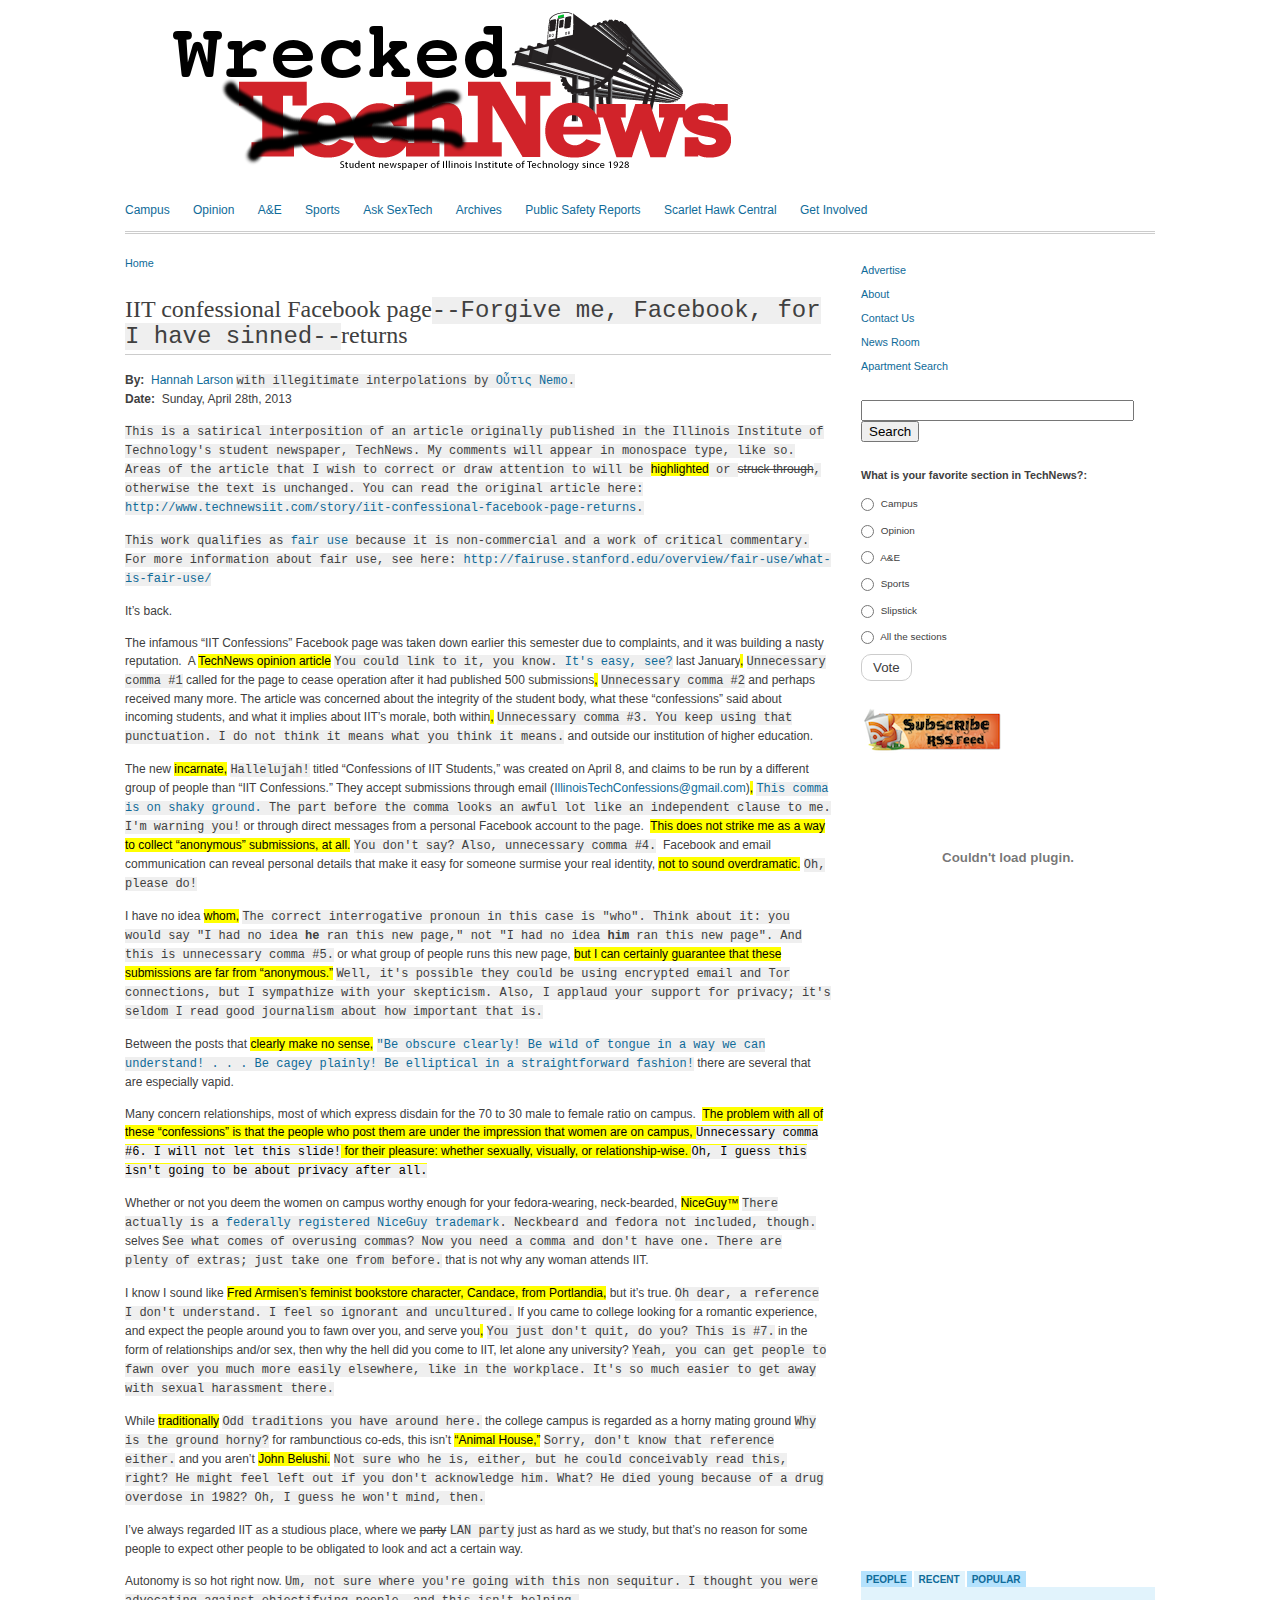
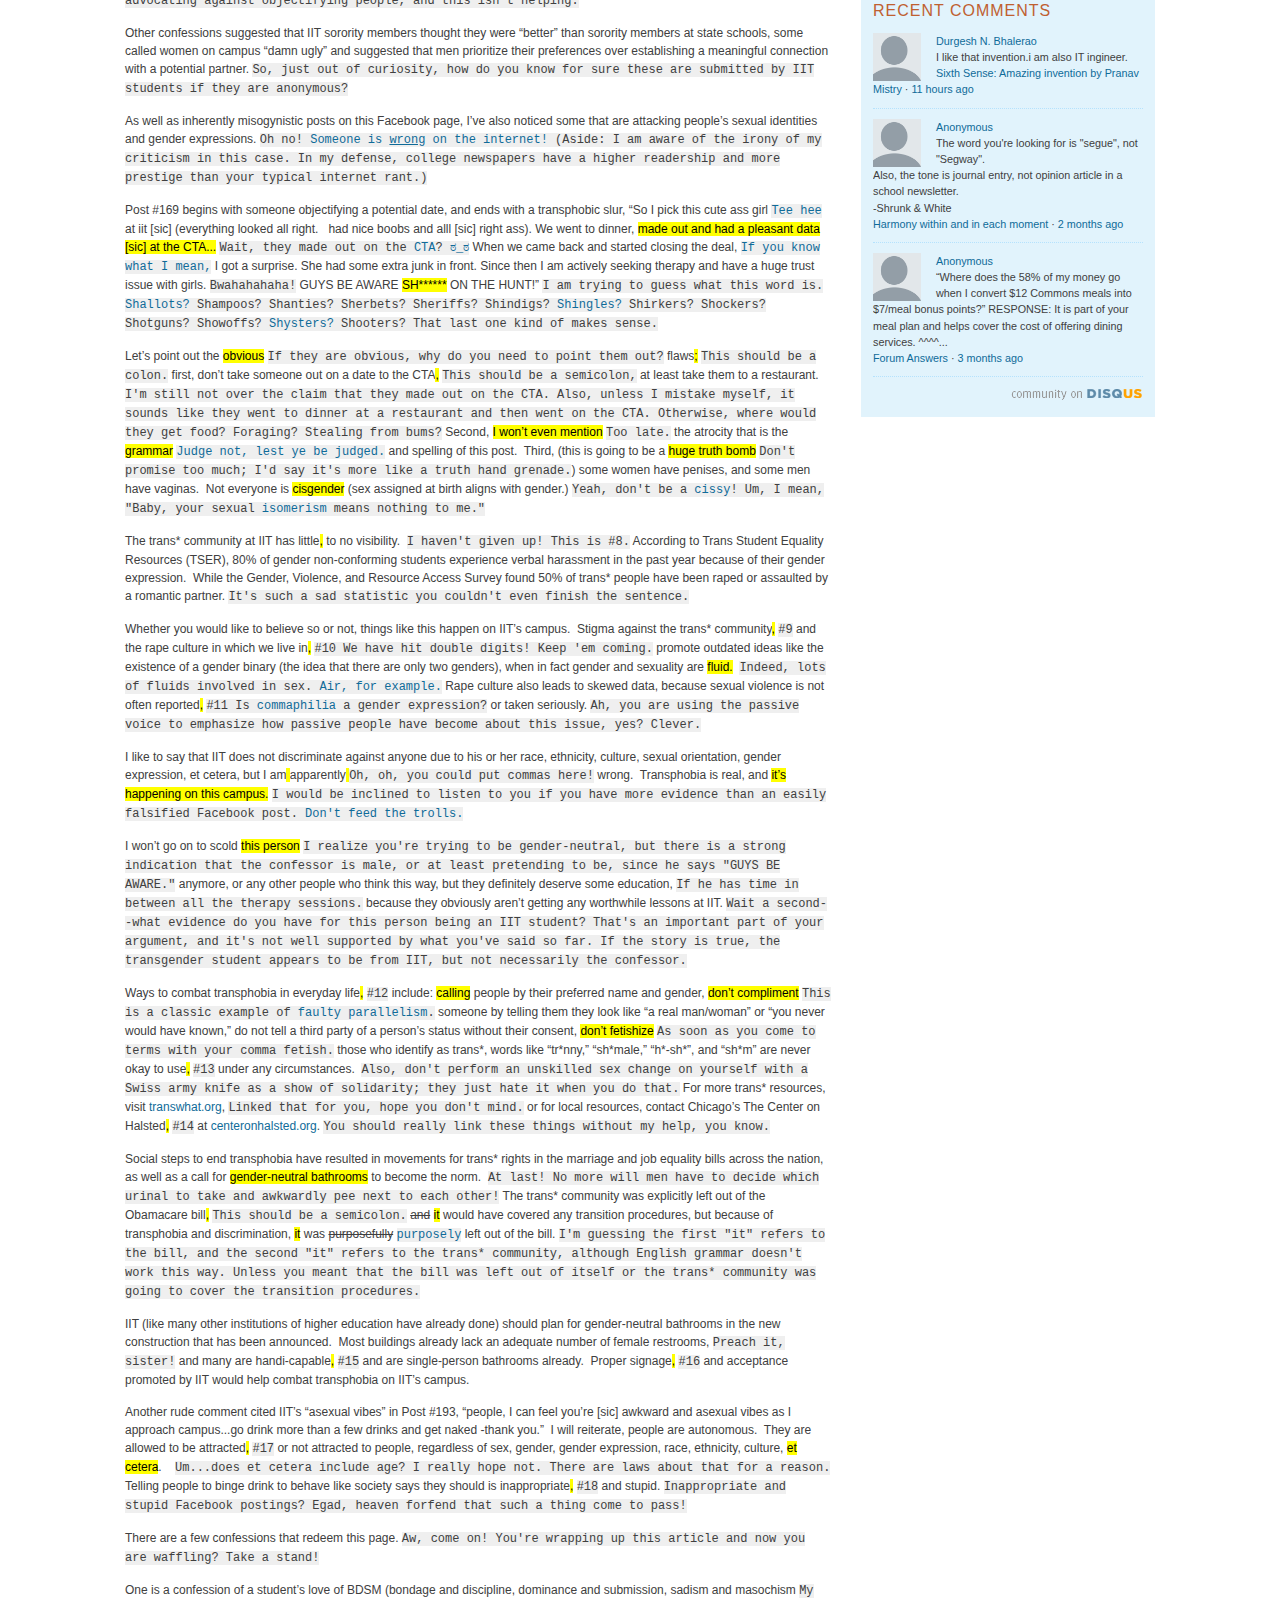
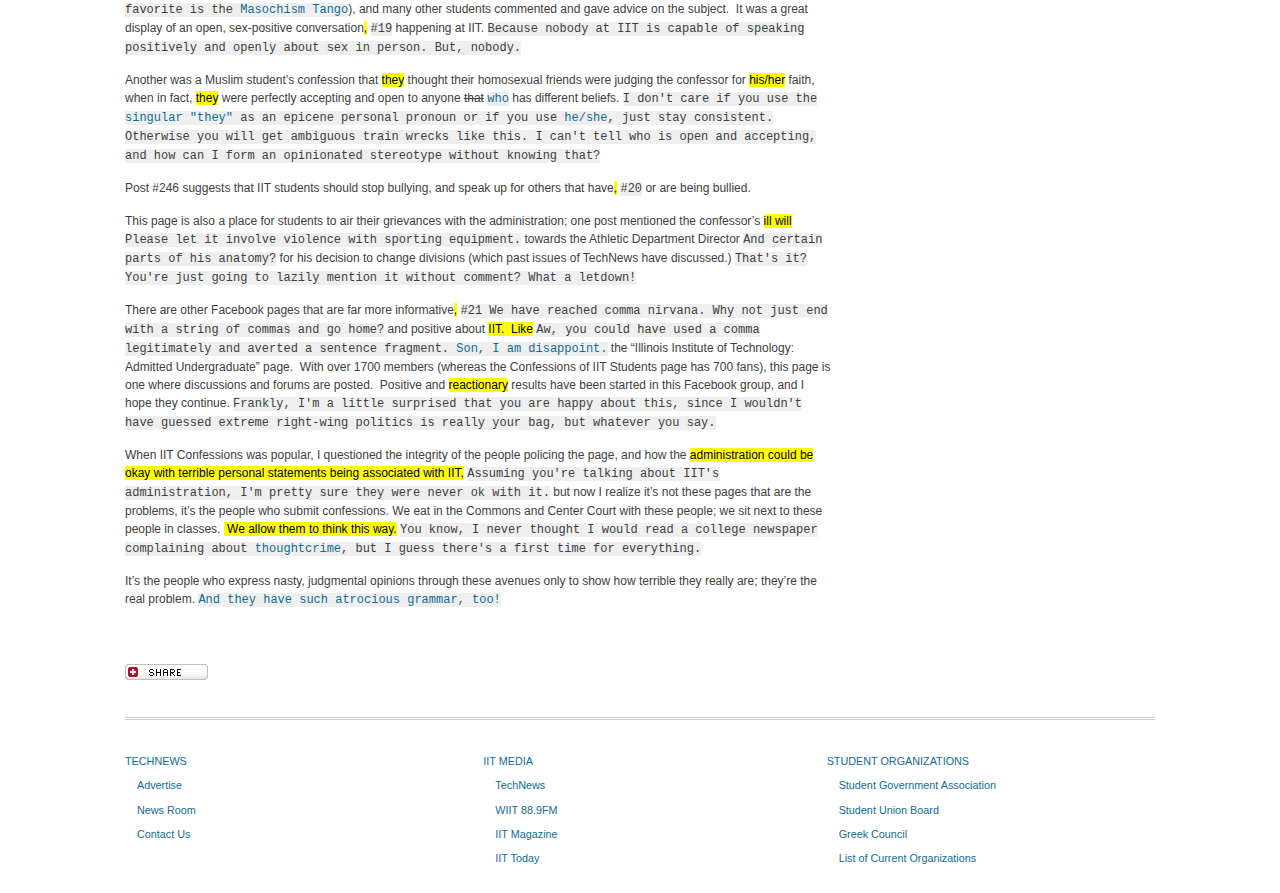
==== IIT confessional Facebook page returns | TechNews.html @ 5408584b "first commit" ====
<!DOCTYPE html PUBLIC "-//W3C//DTD XHTML 1.0 Strict//EN" "http://www.w3.org/TR/xhtml1/DTD/xhtml1-strict.dtd">
<html class="js" xmlns="http://www.w3.org/1999/xhtml" xml:lang="en" dir="ltr" lang="en"><head>
<meta http-equiv="Content-Type" content="text/html; charset=UTF-8">
  <meta http-equiv="Content-Type" content="text/html; charset=UTF-8">
<meta name="Generator" content="ProsePoint">
<link rel="shortcut icon" href="http://www.technewsiit.com/sites/default/files/tarski_favicon_1.png" type="image/x-icon">
  <title>IIT confessional Facebook page returns | TechNews</title>
  <link type="text/css" rel="stylesheet" media="all" href="IIT%20confessional%20Facebook%20page%20returns%20%7C%20TechNews_files/reset.css">
  <link type="text/css" rel="stylesheet" media="all" href="IIT%20confessional%20Facebook%20page%20returns%20%7C%20TechNews_files/css_50f32ab5a71eb4689eb0b2d99bb1cc4f.css">
<link type="text/css" rel="stylesheet" media="print" href="IIT%20confessional%20Facebook%20page%20returns%20%7C%20TechNews_files/css_283ae2c595a7098340499dfb0616743c.css">
  <style type="text/css" media="all">html { font-size: 12px; } #header, #header-menu, #main, #footer { width: 100%; min-width: 1000px; max-width: 1030px;} code{font-size:11}</style>
  <!--[if lte IE 8]>
  <link type="text/css" rel="stylesheet" href="/themes/tarski/ie8.css" media="all" />
  <![endif]-->

  <!--[if lte IE 7]>
  <link type="text/css" rel="stylesheet" href="/themes/tarski/ie7.css" media="all" />
  <![endif]-->
  </head>
<body class="not-front not-logged-in page-node node-type-story  one-sidebar none cron-check-processed">

  <div id="skip-link">
      <a href="#main-content">Skip to main content</a>
  </div>
<div id="header-wrapper"><div id="header"><a href="http://www.technewsiit.com/"><img src="IIT%20confessional%20Facebook%20page%20returns%20%7C%20TechNews_files/TechNews.png"></a></div></div>
  
      <div id="header-menu">
      <div id="block-menu-primary-links" class="block block-menu">
  <div class="inner">
  

    <div class="content">
      <ul class="menu"><li class="leaf first"><a href="http://www.technewsiit.com/news/campus" title="Campus News">Campus</a></li>
<li class="leaf"><a href="http://www.technewsiit.com/news/opinion" title="Opinion">Opinion</a></li>
<li class="leaf"><a href="http://www.technewsiit.com/news/ae" title="Arts &amp; Entertainment News">A&amp;E</a></li>
<li class="leaf"><a href="http://www.technewsiit.com/news/sports" title="Sports News">Sports</a></li>
<li class="leaf"><a href="http://www.technewsiit.com/ask-sextech" title="">Ask SexTech</a></li>
<li class="leaf"><a href="http://www.technewsiit.com/archives" title="Archives">Archives</a></li>
<li class="leaf"><a href="http://blogs.iit.edu/public_safety/" title="">Public Safety Reports</a></li>
<li class="leaf"><a href="http://shc.iit.edu/" title="">Scarlet Hawk Central</a></li>
<li class="leaf last"><a href="http://www.technewsiit.com/get-involved" title="">Get Involved</a></li>
</ul>    </div>
  </div>
</div>
    </div>
  

  <div id="main-wrapper">
    <div id="main">

      <div id="main-columns" class="clearfix">
        
<div id="content-wrapper">
  <div id="content" class="first">
    <div id="breadcrumb"><div class="breadcrumb"><a href="http://www.technewsiit.com/">Home</a></div></div>        
    <a id="main-content"></a>
    

    
        <div id="block-adsense_managed-0" class="block block-adsense_managed">
  <div class="inner">
  

    <div class="content">
      <div style="text-align:left"><div class="adsense adsense_managed">
</div></div>    </div>
  </div>
</div>
    <div id="node-3704" class="node">

  <div class="node-header">

          <h1 class="node-title">IIT confessional Facebook page<code>--Forgive me, Facebook, for I have sinned--</code>returns</h1>
        
    
  </div> <!-- /.node-header -->

  <div class="content">
        <!-- google_ad_section_start --><div class="field field-type-nodereference field-field-source">
    <div class="field-items">
            <div class="field-item odd">
                      <div class="field-label-inline-first">
              By:&nbsp;</div>
                    <a href="http://www.technewsiit.com/source/hannah-larson">Hannah Larson</a> <code>with illegitimate interpolations by <a href="http://en.wikipedia.org/wiki/Outis">Οὖτις</a> <a href="http://en.wikipedia.org/wiki/Nemo">Nemo</a>.</code></div>
        </div>
</div>
<div class="field field-type-date field-field-date">
    <div class="field-items">
            <div class="field-item odd">
                      <div class="field-label-inline-first">
              Date:&nbsp;</div>
                    <span class="date-display-single">Sunday, April 28th, 2013</span>        </div>
        </div>
</div>
<p class="p1"><span class="s1"><code>This is a satirical interposition of an article originally published in the Illinois Institute of Technology's student newspaper, TechNews. My comments will appear in monospace type, like so. Areas of the article that I wish to correct or draw attention to will be </code><mark>highlighted</mark><code> or </code><del>struck through</del><code>, otherwise the text is unchanged.  You can read the original article here: <a href="http://www.technewsiit.com/story/iit-confessional-facebook-page-returns">http://www.technewsiit.com/story/iit-confessional-facebook-page-returns</a>.</code></span></p>
<p class="p1"><span class="s1"><code>This work qualifies as <a href="http://www.copyright.gov/fls/fl102.html">fair use</a> because it is non-commercial and a work of critical commentary. For more information about fair use, see here: <a href="http://fairuse.stanford.edu/overview/fair-use/what-is-fair-use/">http://fairuse.stanford.edu/overview/fair-use/what-is-fair-use/</a></code></span></p>
<p class="p1"><span class="s1">It’s back.</span></p>
<p class="p1"><span class="s1">The infamous “IIT Confessions” Facebook 
page was taken down earlier this semester due to complaints, and it was 
building a nasty reputation.&nbsp; A <mark>TechNews opinion article</mark> <code>You could link to it, you know.  <a href="http://technewsiit.com/story/what-i-learned-iit-confessions">It's easy, see?</a></code> last 
January<mark>,</mark> <code>Unnecessary comma #1</code> called for the page to cease operation after it had published 
500 submissions<mark>,</mark> <code>Unnecessary comma #2</code> and perhaps received many more.  The article was 
concerned about the integrity of the student body, what these 
“confessions” said about incoming students, and what it implies about 
IIT’s morale, both within<mark>,</mark> <code>Unnecessary comma #3. You keep using that punctuation. I do not think it means what you think it means.</code> and outside our institution of higher 
education.</span></p>
<p class="p1"><span class="s1">The new <mark>incarnate,</mark> <code>Hallelujah!</code> titled “Confessions of
 IIT Students,” was created on April 8, and claims to be run by a 
different group of people than “IIT Confessions.” They accept 
submissions through email (<a href="mailto:IllinoisTechConfessions@gmail.com"><span class="s2">IllinoisTechConfessions@gmail.com</span></a>)<mark>,</mark> <code><a href="http://www.chompchomp.com/terms/coordinatingconjunction.htm">This comma is on shaky ground.</a> The part before the comma looks an awful lot like an independent clause to me. I'm warning you!</code>
 or through direct messages from a personal Facebook account to the 
page.&nbsp; <mark>This does not strike me as a way to collect “anonymous” 
submissions, at all.</mark> <code>You don't say? Also, unnecessary comma #4.</code>&nbsp; Facebook and email communication can reveal 
personal details that make it easy for someone surmise your real 
identity, <mark>not to sound overdramatic.</mark> <code>Oh, please do!</code></span></p>
<p class="p1"><span class="s1">I have no idea <mark>whom,</mark> <code>The correct interrogative pronoun in this case is "who". Think about it: you would say "I had no idea <b>he</b> ran this new page," not "I had no idea <b>him</b> ran this new page". And this is unnecessary comma #5.</code> or what group of 
people runs this new page, <mark>but I can certainly guarantee that these 
submissions are far from “anonymous.”</mark> <code>Well, it's possible they could be using encrypted email and Tor connections, but I sympathize with your skepticism. Also, I applaud your support for privacy; it's seldom I read good journalism about how important that is.</code></span></p>
<p class="p1"><span class="s1">Between the posts that <mark>clearly make no sense,</mark> <code><a href="http://www.npr.org/templates/story/story.php?storyId=103140512">"Be obscure clearly! Be wild of tongue in a way we can understand! . . . Be cagey plainly! Be elliptical in a straightforward fashion!</a></code> there are several that are especially vapid.</span></p>
<p class="p1"><span class="s1">Many concern relationships, most of which
 express disdain for the 70 to 30 male to female ratio on campus.&nbsp; 
<mark>The problem with all of these “confessions” is that the people who post 
them are under the impression that women are on campus<mark>,</mark> <code>Unnecessary comma #6. I will not let this slide!</code> for their 
pleasure: whether sexually, visually, or relationship-wise.<mark> <code>Oh, I guess this isn't going to be about privacy after all.</code></span></p>
<p class="p1"><span class="s1">Whether or not you deem the women on 
campus worthy enough for your fedora-wearing, neck-bearded, <mark>NiceGuy™</mark> <code>There actually is a 
<a href="http://tmsearch.uspto.gov/ImageAgent/ImageAgentProxy?getImage=85916484">federally registered NiceGuy trademark</a>. Neckbeard and fedora not included, though.</code>
selves <code>See what comes of overusing commas? Now you need a comma and don't have one. There are plenty of extras; just take one from before.</code> that is not why any woman attends IIT.</span></p>
<p class="p1"><span class="s1">I know I sound like <mark>Fred Armisen’s 
feminist bookstore character, Candace, from Portlandia,</mark> but it’s 
true.&nbsp;<code>Oh dear, a reference I don't understand. I feel so ignorant and uncultured.</code> If you came to college looking for a romantic experience, 
and expect the people around you to fawn over you, and serve you<mark>,</mark> <code>You just don't quit, do you? This is #7.</code> in the
 form of relationships and/or sex, then why the hell did you come to 
IIT, let alone any university? <code>Yeah, you can get people to fawn over you much more easily elsewhere, like in the workplace. It's so much easier to get away with sexual harassment there.</code></span></p>
<p class="p1"><span class="s1">While <mark>traditionally</mark> <code>Odd traditions you have around here.</code> the college campus is
 regarded as a </mark>horny mating ground</mark> <code>Why is the ground horny?</code> for rambunctious co-eds, this isn’t 
<mark>“Animal House,”</mark> <code>Sorry, don't know that reference either.</code> and you aren’t <mark>John Belushi.</mark> <code>Not sure who he is, either, but he could conceivably read this, right? He might feel left out if you don't acknowledge him. What? He died young because of a drug overdose in 1982? Oh, I guess he won't mind, then.</code></span></p>
<p class="p1"><span class="s1">I’ve always regarded IIT as a studious 
place, where we <del>party</del> <code>LAN party</code> just as hard as we study, but that’s no reason for
 some people to expect other people to be obligated to look and act a 
certain way.</span></p>
<p class="p1"><span class="s1">Autonomy is so hot right now. <code>Um, not sure where you're going with this non sequitur. I thought you were advocating against objectifying people, and this isn't  helping.</code></span></p>
<p class="p1"><span class="s1">Other confessions suggested that IIT 
sorority members thought they were “better” than sorority members at 
state schools, some called women on campus “damn ugly” and suggested 
that men prioritize their preferences over establishing a meaningful 
connection with a potential partner. <code>So, just out of curiosity, how do you know for sure these are submitted by IIT students if they are anonymous?</code></span></p>
<p class="p1"><span class="s1">As well as inherently misogynistic posts 
on this Facebook page, I’ve also noticed some that are attacking 
people’s sexual identities and gender expressions. <code>Oh no! <a href="http://xkcd.com/386/">Someone is <u>wrong</u> on the internet!</a> (Aside: I am aware of the irony of my criticism in this case. In my defense, college newspapers have a higher readership and more prestige than your typical internet rant.)</code></span></p>
<p class="p1"><span class="s1">Post #169 begins with someone 
objectifying a potential date, and ends with a transphobic slur, “So I 
pick this cute ass girl <code><a href="http://xkcd.com/37/">Tee hee</a></code> at iit [sic] (everything looked all right. 
&nbsp; had nice boobs and alll [sic] right ass). We went to dinner, <mark>made
 out and had a pleasant data [sic] at the CTA...</mark> <code>Wait, they made out on the <a href="http://www.transitchicago.com/">CTA</a>? <a href="http://knowyourmeme.com/memes/%E0%B2%A0_%E0%B2%A0-look-of-disapproval">ಠ_ಠ</a></code> When we came back and 
started closing the deal, <code><a href="http://knowyourmeme.com/memes/if-you-know-what-i-mean">If you know what I mean,</a></code> I got a surprise. She had some extra junk in 
front. Since then I am actively seeking therapy and have a huge trust 
issue with girls. <code>Bwahahahaha!</code> GUYS BE AWARE <mark>SH******</mark> ON THE HUNT!” <code>I am trying to guess what this word is. <a href="http://en.wikipedia.org/wiki/Shallots">Shallots?</a> Shampoos? Shanties? Sherbets? Sheriffs? Shindigs? <a href="http://en.wikipedia.org/w/index.php?title=Shingles&redirect=no">Shingles?</a> Shirkers? Shockers? Shotguns? Showoffs? <a href=http://en.wikipedia.org/w/index.php?title=Shysters&redirect=no">Shysters?</a> Shooters? That last one kind of makes sense.</code></span></p>
<p class="p1"><span class="s1">Let’s point out the <mark>obvious</mark> <code>If they are obvious, why do you need to point them out?</code> flaws<mark>;</mark> <code>This should be a colon.</code> first,
 don’t take someone out on a date to the CTA<mark>,</mark> <code>This should be a semicolon,</code> at least take them to a 
restaurant.&nbsp; <code>I'm still not over the claim that they made out on the CTA.  Also, unless I mistake myself, it sounds like they went to dinner at a restaurant and then went on the CTA. Otherwise, where would they get food? Foraging? Stealing from bums?</code> Second, <mark>I won’t even mention</mark> <code>Too late.</code> the atrocity that is the 
<mark>grammar</mark> <code><a href="http://www.biblegateway.com/passage/?search=Matthew+7%3A1-3&version=KJV">Judge not, lest ye be judged.</a></code> and spelling of this post.&nbsp; Third, (this is going to be a 
<mark>huge truth bomb</mark> <code>Don't promise too much; I'd say it's more like a truth hand grenade.</code>) some women have penises, and some men have 
vaginas.&nbsp; Not everyone is <mark>cisgender</mark> (sex assigned at birth aligns 
with gender.) <code>Yeah, don't be a <a href="http://www.thefreedictionary.com/cissy">cissy</a>! Um, I mean, "Baby, your sexual <a href="https://en.wikipedia.org/wiki/Cis%E2%80%93trans_isomerism">isomerism</a> means nothing to me."</code></span></p>
<p class="p1"><span class="s1">The trans* community at IIT has little<mark>,</mark> 
to no visibility.&nbsp; <code>I haven't given up! This is #8.</code> According to Trans Student Equality Resources 
(TSER), 80% of gender non-conforming students experience verbal 
harassment in the past year because of their gender expression.&nbsp; 
While the Gender, Violence, and Resource Access Survey found 50% of 
trans* people have been raped or assaulted by a romantic partner. <code>It's such a sad statistic you couldn't even finish the sentence.</code></span></p>
<p class="p1"><span class="s1">Whether you would like to believe so or 
not, things like this happen on IIT’s campus.&nbsp; Stigma against the 
trans* community<mark>,</mark> <code>#9</code> and the rape culture in which we live in<mark>,</mark> <code>#10 We have hit double digits! Keep 'em coming.</code> promote 
outdated ideas like the existence of a gender binary (the idea that 
there are only two genders), when in fact gender and sexuality are 
<mark>fluid.</mark>&nbsp; <code>Indeed, lots of fluids involved in sex. <a href="http://www.ask.com/question/is-air-a-fluid">Air, for example.</a></code>  Rape culture also leads to skewed data, because sexual 
violence is not often reported<mark>,</mark> <code>#11 Is <a href="http://books.google.co.in/books?id=c3ETv37GqfcC&lpg=PA69&ots=TrY6J4sLl-&dq=commaphilia%20eats%2C%20shoots%2C%20and%20leaves&pg=PA69#v=onepage&q=commaphilia&f=false">commaphilia</a> a gender expression?</code> or taken seriously. <code>Ah, you are using the passive voice to emphasize how passive people have become about this issue, yes? Clever.</code></span></p>
<p class="p1"><span class="s1">I like to say that IIT does not 
discriminate against anyone due to his or her race, ethnicity, culture, 
sexual orientation, gender expression, et cetera, but I am<mark> </mark>apparently<mark> </mark><code>Oh, oh, you could put commas here!</code>
wrong.&nbsp; Transphobia is real, and <mark>it’s happening on this campus.</mark> <code>I would be inclined to listen to you if you have more evidence than an easily falsified Facebook post. <a href="http://www.urbandictionary.com/define.php?term=feeding%20the%20trolls&defid=932451">Don't feed the trolls.</a></code></span></p>
<p class="p1"><span class="s1">I won’t go on to scold <mark>this person</mark> <code>I realize you're trying to be gender-neutral, but there is a strong indication that the confessor is male, or at least pretending to be, since he says "GUYS BE AWARE."</code>
anymore, or any other people who think this way, but they definitely 
deserve some education, <code>If he has time in between all the therapy sessions.</code> because they obviously aren’t getting any 
worthwhile lessons at IIT. <code>Wait a second--what evidence do you have for this person being an IIT student? That's an important part of your argument, and it's not well supported by what you've said so far. If the story is true, the transgender student appears to be from IIT, but not necessarily the confessor.</code></span></p>
<p class="p1"><span class="s1">Ways to combat transphobia in everyday 
life<mark>,</mark> <code>#12</code> include: <mark>calling</mark> people by their preferred name and gender, <mark>don’t 
compliment</mark> <code>This is a classic example of <a href="https://en.wikipedia.org/wiki/Parallelism_(grammar)">faulty parallelism</a>.</code> someone by telling them they look like “a real man/woman” or 
“you never would have known,” do not tell a third party of a person’s 
status without their consent, <mark>don’t fetishize</mark> <code>As soon as you come to terms with your comma fetish.</code> those who identify as 
trans*, words like “tr*nny,” “sh*male,” “h*-sh*”, and “sh*m” are never 
okay to use<mark>,</mark> <code>#13</code> under any circumstances.&nbsp; <code>Also, don't perform an unskilled sex change on yourself with a Swiss army knife as a show of solidarity; they just hate it when you do that.</code> For more trans* resources, 
visit <a href=http://transwhat.org/>transwhat.org</a>, <code>Linked that for you, hope you don't mind.</code> or for local resources, contact Chicago’s The 
Center on Halsted<mark>,</mark> <code>#14</code> at <a href="http://centeronhalsted.org/">centeronhalsted.org</a>. <code>You should really link these things without my help, you know.</code></span></p>
<p class="p1"><span class="s1">Social steps to end transphobia have 
resulted in movements for trans* rights in the marriage and job equality
 bills across the nation, as well as a call for <mark>gender-neutral bathrooms</mark>
 to become the norm.&nbsp; <code>At last! No more will men have to decide which urinal to take and awkwardly pee next to each other!</code> The trans* community was explicitly left out 
of the Obamacare bill<mark>,</mark> <code>This should be a semicolon.</code> <del>and</del> <mark>it</mark> would have covered any transition 
procedures, but because of transphobia and discrimination, <mark>it</mark> was 
<del>purposefully</del> <code><a href="http://www.quickanddirtytips.com/education/grammar/purposely-versus-purposefully?page=all">purposely</a></code> left out of the bill. <code>I'm guessing the first "it" refers to the bill, and the second "it" refers to the trans* community, although English grammar doesn't work this way. Unless you meant that the bill was left out of itself or the trans* community was going to cover the transition procedures.</code></span></p>
<p class="p1"><span class="s1">IIT (like many other institutions of 
higher education have already done) should plan for gender-neutral 
bathrooms in the new construction that has been announced.&nbsp; Most 
buildings already lack an adequate number of female restrooms, <code>Preach it, sister!</code> and many 
are handi-capable<mark>,</mark> <code>#15</code> and are single-person bathrooms already.&nbsp; Proper
 signage<mark>,</mark> <code>#16</code> and acceptance promoted by IIT would help combat transphobia 
on IIT’s campus.</span></p>
<p class="p1"><span class="s1">Another rude comment cited IIT’s “asexual
 vibes” in Post #193, “people, I can feel you’re [sic] awkward and 
asexual vibes as I approach campus...go drink more than a few drinks and
 get naked -thank you.”&nbsp; I will reiterate, people are 
autonomous.&nbsp; They are allowed to be attracted<mark>,</mark> <code>#17</code> or not attracted to 
people, regardless of sex, gender, gender expression, race, ethnicity, 
culture, <mark>et cetera</mark>.&nbsp; &nbsp; <code>Um...does et cetera include age? I really hope not. There are laws about that for a reason.</code> Telling people to binge drink to behave
 like society says they should is inappropriate<mark>,</mark> <code>#18</code> and stupid. <code>Inappropriate and stupid Facebook postings? Egad, heaven forfend that such a thing come to pass!</code></span></p>
<p class="p1"><span class="s1">There are a few confessions that redeem this page. <code>Aw, come on! You're wrapping up this article and now you are waffling? Take a stand!</code></span></p>
<p class="p1"><span class="s1">One is a confession of a student’s love 
of BDSM (bondage and discipline, dominance and submission, sadism and 
masochism <code>My favorite is the <a href="http://www.youtube.com/watch?v=TytGOeiW0aE">Masochism Tango</a></code>), and many other students commented and gave advice on the 
subject.&nbsp; It was a great display of an open, sex-positive 
conversation<mark>,</mark> <code>#19</code> happening at IIT. <code>Because nobody at IIT is capable of speaking positively and openly about sex in person. But, nobody.</code></span></p>
<p class="p1"><span class="s1">Another was a Muslim student’s confession
 that <mark>they</mark> thought their homosexual friends were judging the confessor 
for <mark>his/her</mark> faith, when in fact, <mark>they</mark> were perfectly accepting and open 
to anyone <del>that</del> <code><a href="http://english.stackexchange.com/questions/427/should-you-use-who-or-that-when-talking-about-multiple-people-doing-somethin">who</a></code> has different beliefs. <code>I don't care if you use the <a href="http://en.wikipedia.org/wiki/Singular_they">singular "they"</a> as an epicene personal pronoun or if you use <a href="http://en.wikipedia.org/wiki/Gender-specific_and_gender-neutral_pronouns#He_or_she.2C_.28s.29he.2C_etc.">he/she</a>, just stay consistent. Otherwise you will get ambiguous train wrecks like this. I can't tell who is open and accepting, and how can I form an opinionated stereotype without knowing that?</code></span></p>
<p class="p1"><span class="s1">Post #246 suggests that IIT students should stop bullying, and speak up for others that have<mark>,</mark> <code>#20</code> or are being bullied.</span></p>
<p class="p1"><span class="s1">This page is also a place for students to
 air their grievances with the administration; one post mentioned the 
confessor’s <mark>ill will</mark> <code>Please let it involve violence with sporting equipment.</code> towards the Athletic Department Director <code>And certain parts of his anatomy?</code> for his 
decision to change divisions (which past issues of TechNews have 
discussed.) <code>That's it? You're just going to lazily mention it without comment? What a letdown!</code></span></p>
<p class="p1"><span class="s1">There are other Facebook pages that are 
far more informative<mark>,</mark> <code>#21 We have reached comma nirvana. Why not just end with a string of commas and go home?</code> and positive about <mark>IIT.&nbsp; Like</mark> <code>Aw, you could have used a comma legitimately and averted a sentence fragment. <a href="http://knowyourmeme.com/memes/son-i-am-disappoint">Son, I am disappoint.</a></code> the “Illinois 
Institute of Technology: Admitted Undergraduate” page.&nbsp; With over 
1700 members (whereas the Confessions of IIT Students page has 700 
fans), this page is one where discussions and forums are posted.&nbsp; 
Positive and <mark>reactionary</mark> results have been started in this Facebook 
group, and I hope they continue. <code>Frankly, I'm a little surprised that you are happy about this, since I wouldn't have guessed extreme right-wing politics is really your bag, but whatever you say.</code></span></p>
<p class="p1"><span class="s1">When IIT Confessions was popular, I 
questioned the integrity of the people policing the page, and how the 
<mark>administration could be okay with  terrible personal statements being 
associated with IIT,</mark> <code>Assuming you're talking about IIT's administration, I'm pretty sure they were never ok with it.</code> but now I realize it’s not these pages that are the
 problems, it’s the people who submit confessions. </span>We eat in the 
Commons and Center Court with these people; we sit next to these people 
in classes. <mark>&nbsp;We allow them to think this way.</mark> <code>You know, I never thought I would read a college newspaper complaining about <a href="http://en.wikipedia.org/wiki/Thoughtcrime">thoughtcrime</a>, but I guess there's a first time for everything.</code></p>
<p class="p1"><span class="s1">It’s the people who express nasty, 
judgmental opinions through these avenues only to show how terrible they
 really are; they’re the real problem. <code><a href="http://www.chesterton.org/discover-chesterton/frequently-asked-questions/wrong-with-world/">And they have such atrocious grammar, too!</a></code></span></p>
<div><span class="s1"><br></span></div><!-- google_ad_section_end -->  </div>

  <div class="links-wrapper">
  <br>
    <ul class="links inline"><li class="addtoany first last"><span>
		<a class="da2a_button" href="http://www.addtoany.com/share_save?linkurl=http%3A%2F%2Fwww.technewsiit.com%2Fstory%2Fiit-confessional-facebook-page-returns&amp;linkname=IIT%20confessional%20Facebook%20page%20returns" id="da2a_1"><img src="IIT%20confessional%20Facebook%20page%20returns%20%7C%20TechNews_files/share.png" alt="Share this"></a>
		</span></li>
</ul>  </div>

</div>
    <div id="block-adsense_managed-5" class="block block-adsense_managed">
  <div class="inner">
  

    <div class="content">
      <div style="text-align:left"><div class="adsense adsense_managed">
</div></div>    </div>
  </div>
</div>
  </div> <!-- /#content -->
</div> <!-- /#content-wrapper -->




    <div id="sidebar-second-wrapper">
    <div id="sidebar-second" class=" last">
      <div id="block-menu-secondary-links" class="block block-menu">
  <div class="inner">
  

    <div class="content">
      <ul class="menu"><li class="leaf first"><a href="http://www.technewsiit.com/advertising" title="">Advertise</a></li>
<li class="leaf"><a href="http://www.technewsiit.com/about">About</a></li>
<li class="leaf"><a href="http://www.technewsiit.com/contact-us" title="">Contact Us</a></li>
<li class="leaf"><a href="http://www.technewsiit.com/news-room" title="">News Room</a></li>
<li class="leaf last"><a href="http://www.technewsiit.com/apartment-search" title="Apartment Search">Apartment Search</a></li>
</ul>    </div>
  </div>
</div>
<div id="block-adsense_cse-0" class="block block-adsense_cse">
  <div class="inner">
  

    <div class="content">
<form action="http://www.technewsiit.com/adsense/cse" id="cse-search-box">
  <div>
    <input name="cx" value="partner-pub-9786677170436901:3096900023" type="hidden">
    <input name="cof" value="FORID:11" type="hidden">
    <input name="ie" value="UTF-8" type="hidden">
    <input name="as_q" size="31" type="text">
    <input name="sa" value="Search" type="submit">
  </div>
</form>
  </div>
  </div>
</div>
<div id="block-poll-0" class="block block-poll">
  <div class="inner">
  

    <div class="content">
      <form action="/story/iit-confessional-facebook-page-returns" accept-charset="UTF-8" method="post" id="poll-view-voting">
<div><div class="poll">
  <div class="vote-form">
    <div class="choices">
              <div class="title">What is your favorite section in TechNews?:</div>
            <div class="form-radios"><div class="form-item" id="edit-choice-0-wrapper">
 <label class="option" for="edit-choice-0"><input id="edit-choice-0" name="choice" value="0" class="form-radio" type="radio"> Campus</label>
</div>
<div class="form-item" id="edit-choice-1-wrapper">
 <label class="option" for="edit-choice-1"><input id="edit-choice-1" name="choice" value="1" class="form-radio" type="radio"> Opinion</label>
</div>
<div class="form-item" id="edit-choice-2-wrapper">
 <label class="option" for="edit-choice-2"><input id="edit-choice-2" name="choice" value="2" class="form-radio" type="radio"> A&amp;E</label>
</div>
<div class="form-item" id="edit-choice-3-wrapper">
 <label class="option" for="edit-choice-3"><input id="edit-choice-3" name="choice" value="3" class="form-radio" type="radio"> Sports</label>
</div>
<div class="form-item" id="edit-choice-4-wrapper">
 <label class="option" for="edit-choice-4"><input id="edit-choice-4" name="choice" value="4" class="form-radio" type="radio"> Slipstick</label>
</div>
<div class="form-item" id="edit-choice-5-wrapper">
 <label class="option" for="edit-choice-5"><input id="edit-choice-5" name="choice" value="5" class="form-radio" type="radio"> All the sections</label>
</div>
</div>    </div>
    <input name="op" id="edit-vote" value="Vote" class="form-submit" type="submit">
  </div>
    <input name="form_build_id" id="form-77473757d7d0776766db8325d9663584" value="form-77473757d7d0776766db8325d9663584" type="hidden">
<input name="form_id" id="edit-poll-view-voting" value="poll_view_voting" type="hidden">
</div>

</div></form>
    </div>
  </div>
</div>
<div id="block-block-3" class="block block-block">
  <div class="inner">
  

    <div class="content">
      <p align="left"><a href="http://www.technewsiit.com/feed/rss"><img src="IIT%20confessional%20Facebook%20page%20returns%20%7C%20TechNews_files/rss.png" alt=""></a></p>    </div>
  </div>
</div>
<div id="block-block-6" class="block block-block">
  <div class="inner">
  

    <div class="content">
      <object style="width:200px;height:240px"><param name="movie" value="http://static.issuu.com/webembed/viewers/style1/v1/IssuuViewer.swf?mode=embed;viewMode=presentation&amp;&amp;folderId=064c6521-dd25-445b-a06a-8277255582a3&amp;layout=http%3A%2F%2Fskin.issuu.com%2Fv%2Flight%2Flayout.xml"><param name="allowFullScreen" value="true"><embed src="IIT%20confessional%20Facebook%20page%20returns%20%7C%20TechNews_files/IssuuViewer.swf" type="application/x-shockwave-flash" allowfullscreen="true" style="width:100%;height:100%" flashvars="mode=embed&amp;viewMode=presentation&amp;folderId=064c6521-dd25-445b-a06a-8277255582a3&amp;layout=http%3A%2F%2Fskin.issuu.com%2Fv%2Flight%2Flayout.xml"></object>    </div>
  </div>
</div>
<div id="block-block-1" class="block block-block">
  <div class="inner">
  

    <div class="content">
      <iframe class="gxykptzbgtxvvryuebgd" src="IIT%20confessional%20Facebook%20page%20returns%20%7C%20TechNews_files/likebox.html" style="border:none; overflow:hidden; width:200px; height:580px;" allowtransparency="true" frameborder="0" scrolling="yes"></iframe>    </div>
  </div>
</div>
<div id="block-disqus-disqus_combination_widget" class="block block-disqus">
  <div class="inner">
  

    <div class="content">
       <style type="text/css" media="screen">	 #dsq-combo-widget ul,	 #dsq-combo-widget li,	 #dsq-combo-widget ol,	 #dsq-combo-widget div,	 #dsq-combo-widget p,	 #dsq-combo-widget a,	 #dsq-combo-widget cite,	 #dsq-combo-widget img {	 border: 0;	 padding: 0;	 margin: 0;	 float: none;	 text-indent: 0;	 background: none;	 }	 #dsq-combo-widget ul,	 #dsq-combo-widget li,	 #dsq-combo-widget ol {	 list-style-type: none;	 list-style-image: none;	 background: none;	 display: block;	 }	 #dsq-combo-widget #dsq-combo-content ul,	 #dsq-combo-widget #dsq-combo-content li,	 #dsq-combo-widget #dsq-combo-content ol,	 #dsq-combo-widget #dsq-combo-content div,	 #dsq-combo-widget #dsq-combo-content p,	 #dsq-combo-widget #dsq-combo-content a,	 #dsq-combo-widget #dsq-combo-content cite,	 #dsq-combo-widget #dsq-combo-content img {	 border: 0;	 padding: 0;	 margin: 0;	 float: none;	 text-indent: 0;	 background: none;	 }	 #dsq-combo-widget #dsq-combo-content ul,	 #dsq-combo-widget #dsq-combo-content li,	 #dsq-combo-widget #dsq-combo-content ol {	 list-style-type: none;	 list-style-image: none;	 background: none;	 display: block;	 }	 .dsq-clearfix:after {	 content:".";	 display: block;	 height: 0;	 clear: both;	 visibility: hidden;	 }	 /* end reset */	 #dsq-combo-widget { ;	 text-align: left;	 }	 #dsq-combo-widget #dsq-combo-tabs {	 float: left;	 }	 #dsq-combo-widget #dsq-combo-content {	 position: static;	 }	 #dsq-combo-widget #dsq-combo-content h3 {	 float: none;	 text-indent: 0;	 background: none;	 padding: 0;	 border: 0;	 margin: 0 0 10px 0;	 font-size: 16px;	 }	 #dsq-combo-widget #dsq-combo-tabs li {	 display: inline;	 float: left;	 margin-right: 2px;	 padding: 0px 5px;	 text-transform: uppercase;	 }	 #dsq-combo-widget #dsq-combo-tabs li a {	 text-decoration: none;	 font-weight: bold;	 font-size: 10px;	 }	 #dsq-combo-widget #dsq-combo-content .dsq-combo-box {	 margin: 0 0 20px;	 padding: 12px;	 clear: both;	 }	 #dsq-combo-widget #dsq-combo-content .dsq-combo-box li {	 padding-bottom: 10px;	 margin-bottom: 10px;	 overflow: hidden;	 word-wrap: break-word;	 }	 #dsq-combo-widget #dsq-combo-content .dsq-combo-avatar {	 float: left;	 height: 48px;	 width: 48px;	 margin-right: 15px;	 }	 #dsq-combo-widget #dsq-combo-content .dsq-combo-box cite {	 font-weight: bold;	 font-size: 14px;	 }	 span.dsq-widget-clout {	 background-color:#FF7300;	 color:#FFFFFF;	 padding:0pt 2px;	 }	 #dsq-combo-logo { text-align: right; }	 /* Blue */	 #dsq-combo-widget.blue #dsq-combo-tabs li.dsq-active { background: #E1F3FC; }	 #dsq-combo-widget.blue #dsq-combo-content .dsq-combo-box { background: #E1F3FC; }	 #dsq-combo-widget.blue #dsq-combo-tabs li { background: #B5E2FD; }	 #dsq-combo-widget.blue #dsq-combo-content .dsq-combo-box li { border-bottom: 1px dotted #B5E2FD; }	 /* Grey */	 #dsq-combo-widget.grey #dsq-combo-tabs li.dsq-active { background: #f0f0f0; }	 #dsq-combo-widget.grey #dsq-combo-content .dsq-combo-box { background: #f0f0f0; }	 #dsq-combo-widget.grey #dsq-combo-tabs li { background: #ccc; }	 #dsq-combo-widget.grey #dsq-combo-content .dsq-combo-box li { border-bottom: 1px dotted #ccc; }	 /* Green */	 #dsq-combo-widget.green #dsq-combo-tabs li.dsq-active { background: #f4ffea; }	 #dsq-combo-widget.green #dsq-combo-content .dsq-combo-box { background: #f4ffea; }	 #dsq-combo-widget.green #dsq-combo-tabs li { background: #d7edce; }	 #dsq-combo-widget.green #dsq-combo-content .dsq-combo-box li { border-bottom: 1px dotted #d7edce; }	 /* Red */	 #dsq-combo-widget.red #dsq-combo-tabs li.dsq-active { background: #fad8d8; }	 #dsq-combo-widget.red #dsq-combo-content .dsq-combo-box { background: #fad8d8; }	 #dsq-combo-widget.red #dsq-combo-tabs li { background: #fdb5b5; }	 #dsq-combo-widget.red #dsq-combo-content .dsq-combo-box li { border-bottom: 1px dotted #fdb5b5; }	 /* Orange */	 #dsq-combo-widget.orange #dsq-combo-tabs li.dsq-active { background: #fae6d8; }	 #dsq-combo-widget.orange #dsq-combo-content .dsq-combo-box { background: #fae6d8; }	 #dsq-combo-widget.orange #dsq-combo-tabs li { background: #fddfb5; }	 #dsq-combo-widget.orange #dsq-combo-content .dsq-combo-box li { border-bottom: 1px dotted #fddfb5; }	 </style>	 <div id="dsq-combo-widget" class="blue">	 <ul id="dsq-combo-tabs">	 <li id="dsq-combo-tab-people"><a href="#" onclick="dsqComboTab('people'); return false">People</a></li>	 <li id="dsq-combo-tab-recent" class="dsq-active"><a href="#" onclick="dsqComboTab('recent'); return false">Recent</a></li>	 <li id="dsq-combo-tab-popular"><a href="#" onclick="dsqComboTab('popular'); return false">Popular</a></li>	 </ul>	 <div id="dsq-combo-content">	 <div id="dsq-combo-people" class="dsq-combo-box" style="display:none">	 <h3>Top Commenters</h3>	 <ul>	 <li class="dsq-clearfix">	 <a href="http://disqus.com/facebook-501034753/">	 <img class="dsq-combo-avatar" src="IIT%20confessional%20Facebook%20page%20returns%20%7C%20TechNews_files/avatar92.jpg">	 </a>	 <cite><a href="http://disqus.com/facebook-501034753/">Piyush Sinha</a></cite>	 <div><span class="dsq-widget-clout" title="Clout: Reputation on Disqus"></span>&nbsp;·&nbsp;3 posts</div>	 </li>	 <li class="dsq-clearfix">	 <a href="http://disqus.com/seoexpert97/">	 <img class="dsq-combo-avatar" src="IIT%20confessional%20Facebook%20page%20returns%20%7C%20TechNews_files/noavatar92.png">	 </a>	 <cite><a href="http://disqus.com/seoexpert97/">seoexpert97</a></cite>	 <div><span class="dsq-widget-clout" title="Clout: Reputation on Disqus"></span>&nbsp;·&nbsp;1 post</div>	 </li>	 <li class="dsq-clearfix">	 <a href="http://disqus.com/facebook-665765384/">	 <img class="dsq-combo-avatar" src="IIT%20confessional%20Facebook%20page%20returns%20%7C%20TechNews_files/avatar92_002.jpg">	 </a>	 <cite><a href="http://disqus.com/facebook-665765384/">Iit Today</a></cite>	 <div><span class="dsq-widget-clout" title="Clout: Reputation on Disqus"></span>&nbsp;·&nbsp;1 post</div>	 </li>	 </ul>	 <div id="dsq-combo-logo"><a href="http://disqus.com/"><img src="IIT%20confessional%20Facebook%20page%20returns%20%7C%20TechNews_files/widget-logo.png"></a></div>	 </div>	 <div id="dsq-combo-recent" class="dsq-combo-box">	 <h3>Recent Comments</h3>	 <ul>	 <li class="dsq-clearfix">	 <a href="http://disqus.com/guest/aa2ae6716adf58f82a21d9fef2420a6d/"><img class="dsq-combo-avatar" src="IIT%20confessional%20Facebook%20page%20returns%20%7C%20TechNews_files/noavatar92.png"></a>	 <a class="dsq-widget-user dsq-unregistered-user" href="http://disqus.com/guest/aa2ae6716adf58f82a21d9fef2420a6d/">Durgesh N. Bhalerao</a>	 <span class="dsq-widget-comment"><p>I like that invention.i am also IT ingineer.</p></span>	 <p class="dsq-widget-meta"><a href="http://www.technewsiit.com/node/450">Sixth Sense: Amazing invention by Pranav Mistry</a>&nbsp;·&nbsp;<a href="http://www.technewsiit.com/node/450#comment-962511655">11 hours ago</a></p>	 </li>	 <li class="dsq-clearfix">	 <a href="http://disqus.com/guest/23bb691051f80c80770236e02715ebf0/"><img class="dsq-combo-avatar" src="IIT%20confessional%20Facebook%20page%20returns%20%7C%20TechNews_files/avatar.png"></a>	 <a class="dsq-widget-user dsq-unregistered-user" href="http://disqus.com/guest/23bb691051f80c80770236e02715ebf0/">Anonymous</a>	 <span class="dsq-widget-comment"><p>The word you're looking for is "segue", not "Segway".</p>	 <p>Also, the tone is journal entry, not opinion article in a school newsletter.</p>	 <p>-Shrunk &amp; White</p></span>	 <p class="dsq-widget-meta"><a href="http://technewsiit.com/node/3658">Harmony within and in each moment</a>&nbsp;·&nbsp;<a href="http://technewsiit.com/node/3658#comment-873885430">2 months ago</a></p>	 </li>	 <li class="dsq-clearfix">	 <a href="http://disqus.com/guest/4c9446337a1d3c471cb3609b84446c9c/"><img class="dsq-combo-avatar" src="IIT%20confessional%20Facebook%20page%20returns%20%7C%20TechNews_files/noavatar92.png"></a>	 <a class="dsq-widget-user dsq-unregistered-user" href="http://disqus.com/guest/4c9446337a1d3c471cb3609b84446c9c/">Anonymous</a>	 <span class="dsq-widget-comment"><p>“Where
 does the 58% of my money go when I convert $12 Commons meals into 
$7/meal bonus points?” RESPONSE: It is part of your meal plan and helps 
cover the cost of offering dining services. ^^^^...</p></span>	 <p class="dsq-widget-meta"><a href="http://technewsiit.com/node/3502">Forum Answers</a>&nbsp;·&nbsp;<a href="http://technewsiit.com/node/3502#comment-856011559">3 months ago</a></p>	 </li>	 </ul>	 <div id="dsq-combo-logo"><a href="http://disqus.com/"><img src="IIT%20confessional%20Facebook%20page%20returns%20%7C%20TechNews_files/widget-logo.png"></a></div>	 </div>	 <div id="dsq-combo-popular" class="dsq-combo-box" style="display:none">	 <h3>Most Discussed</h3>	 <ul>	 </ul>	 <div id="dsq-combo-logo"><a href="http://disqus.com/"><img src="IIT%20confessional%20Facebook%20page%20returns%20%7C%20TechNews_files/widget-logo.png"></a></div>	 </div>	 </div>	 </div>    </div>
  </div>
</div>
    </div> <!-- /#sidebar-second -->
  </div> <!-- /#sidebar-second-wrapper -->

      </div> <!-- /#main-columns -->

    </div> <!-- /#main -->
  </div> <!-- /#main-wrapper -->

<div id="footer-wrapper">
  <div id="footer">

          <h2 class="element-invisible">Footer</h2>
      <div id="footer-columns" class="columns-3">
        
                  <div id="footer-column-second" class="column  first">
            <div class="region">
              <div id="block-menu-menu-technews" class="block block-menu">
  <div class="inner">
  

    <div class="content">
      <ul class="menu"><li class="expanded first last"><a href="http://www.technewsiit.com/" title="">TECHNEWS</a><ul class="menu"><li class="leaf first"><a href="http://www.technewsiit.com/advertising" title="">Advertise</a></li>
<li class="leaf"><a href="http://www.technewsiit.com/news-room" title="">News Room</a></li>
<li class="leaf last"><a href="http://www.technewsiit.com/contact-us" title="">Contact Us</a></li>
</ul></li>
</ul>    </div>
  </div>
</div>
            </div>
          </div> <!-- /#footer-column-second -->
        
                  <div id="footer-column-third" class="column ">
            <div class="region">
              <div id="block-menu-menu-iit-media" class="block block-menu">
  <div class="inner">
  

    <div class="content">
      <ul class="menu"><li class="expanded first last"><a href="http://www.technewsiit.com/" title="">IIT MEDIA</a><ul class="menu"><li class="leaf first"><a href="http://technews.iit.edu/" title="">TechNews</a></li>
<li class="leaf"><a href="http://radio.iit.edu/" title="">WIIT 88.9FM</a></li>
<li class="leaf"><a href="http://www.iit.edu/magazine/index.shtml" title="">IIT Magazine</a></li>
<li class="leaf last"><a href="http://www.iit.edu/publications/iittoday/index.php" title="">IIT Today</a></li>
</ul></li>
</ul>    </div>
  </div>
</div>
            </div>
          </div> <!-- /#footer-column-third -->
        
                  <div id="footer-column-fourth" class="column last ">
            <div class="region">
              <div id="block-menu-menu-studentorganizations" class="block block-menu">
  <div class="inner">
  

    <div class="content">
      <ul class="menu"><li class="expanded first last"><a href="http://www.technewsiit.com/" title="">STUDENT ORGANIZATIONS</a><ul class="menu"><li class="leaf first"><a href="http://sga.iit.edu/" title="">Student Government Association</a></li>
<li class="leaf"><a href="http://ub.iit.edu/" title="">Student Union Board</a></li>
<li class="leaf"><a href="http://www.iitgreek.com/" title="">Greek Council</a></li>
<li class="leaf last"><a href="http://www.iit.edu/student_life/organizations/current_organizations.shtml" title="">List of Current Organizations</a></li>
</ul></li>
</ul>    </div>
  </div>
</div>
            </div>
          </div> <!-- /#footer-column-fourth -->
              </div><!-- /#footer-columns -->
    
    <div id="closure">

      <div id="info" align="center">
        <span id="copyright">© TechNews. All Rights Reserved.</span>
        <p></p>
        <a onclick="MyWindow=window.open('http://www.startlogic.com/green-certified/technewsiit.com','greenCertified','toolbar=no,location=no,directories=no,status=no,menubar=no,scrollbars=yes,resizable=yes,width=550,height=700,left=50,top=50'); return false;"><img src="IIT%20confessional%20Facebook%20page%20returns%20%7C%20TechNews_files/hosting-badge-2.png" border="0"></a>
        <a onclick="MyWindow=window.open('http://www.startlogic.com/green-certified/technewsiit.com','greenCertified','toolbar=no,location=no,directories=no,status=no,menubar=no,scrollbars=yes,resizable=yes,width=550,height=700,left=50,top=50'); return false;"><img src="IIT%20confessional%20Facebook%20page%20returns%20%7C%20TechNews_files/hosting-badge-3.png" border="0"></a>
      </div>
      
    </div> <!-- /#closure -->

    </div> <!-- /#footer -->
  </div> <!-- /#footer-wrapper -->
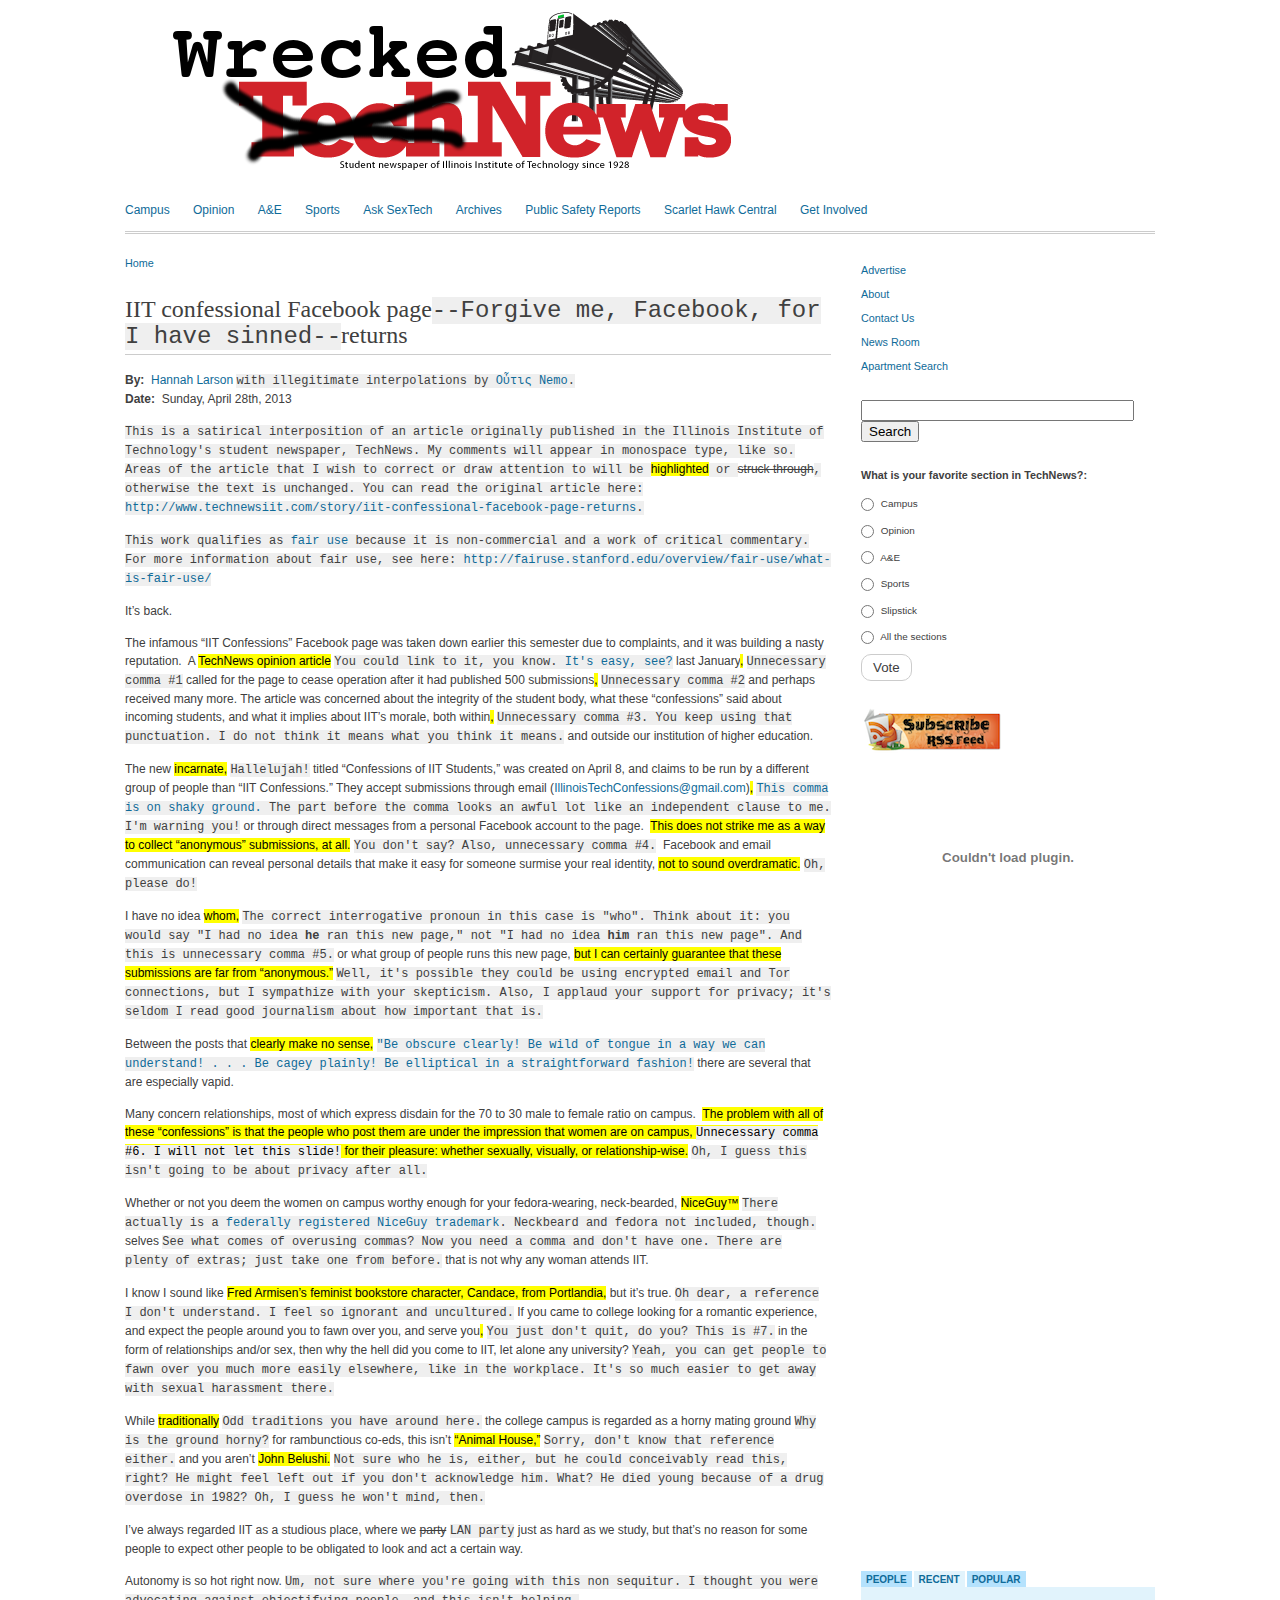
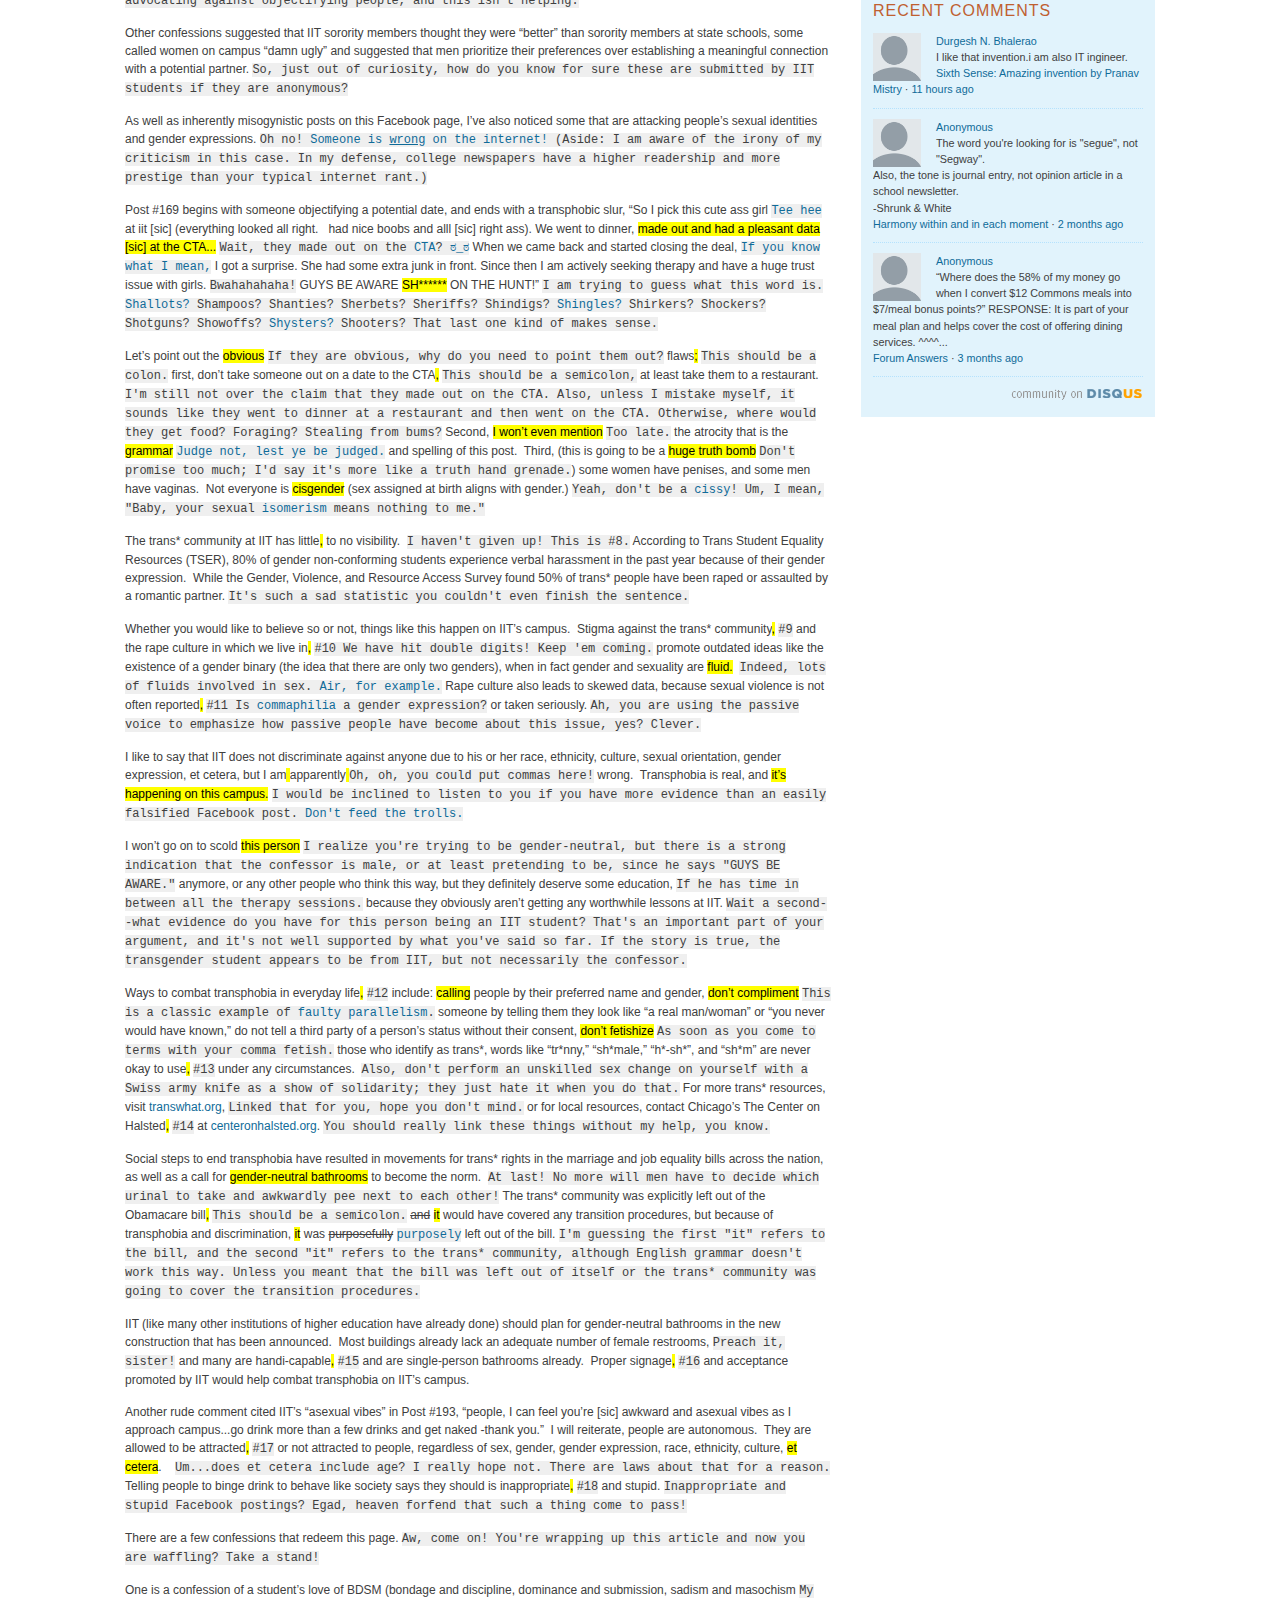
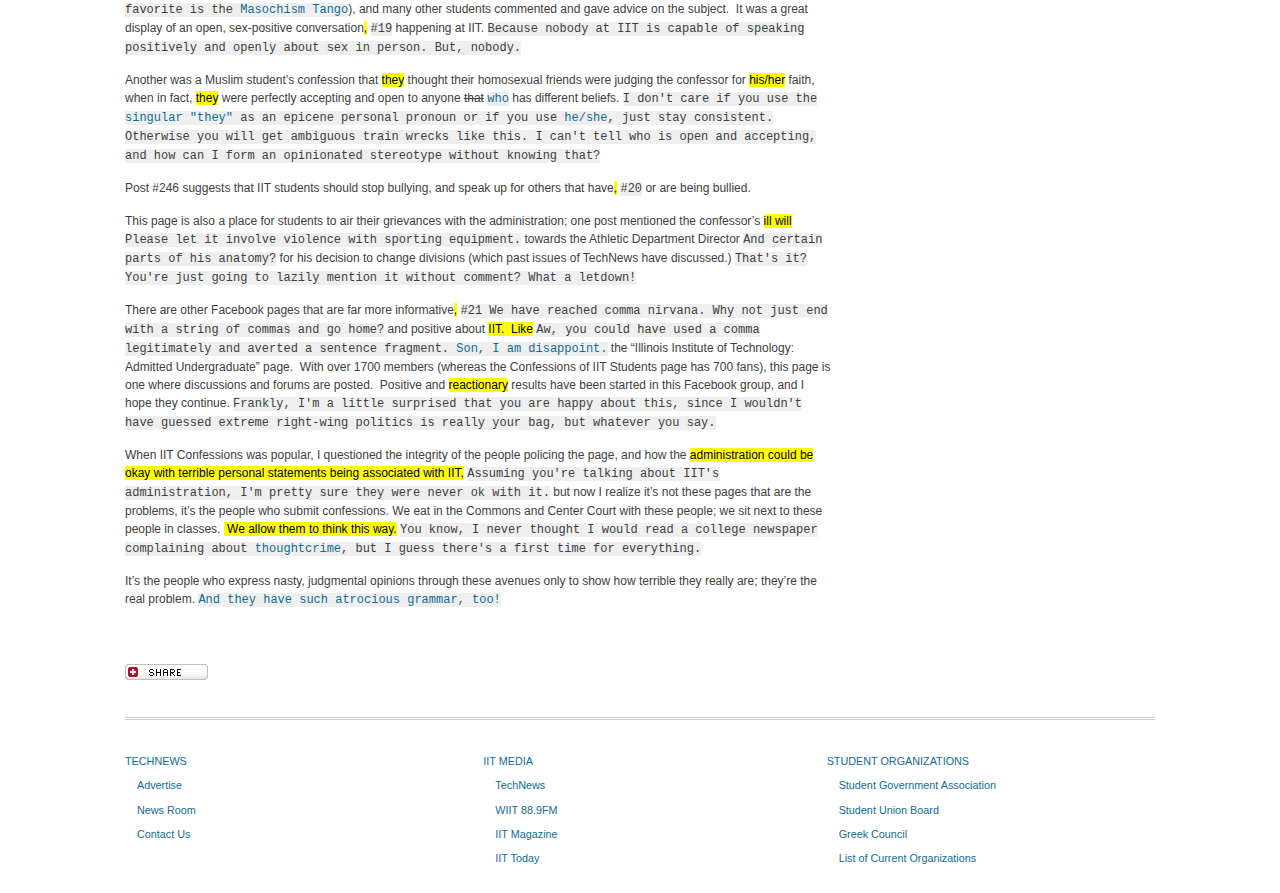
==== commit 78600561: "Cleanup, added README." ====
--- a/IIT confessional Facebook page returns | TechNews.html
+++ b/IIT confessional Facebook page returns | TechNews.html
@@ -121,7 +121,7 @@
  express disdain for the 70 to 30 male to female ratio on campus.&nbsp; 
 <mark>The problem with all of these “confessions” is that the people who post 
 them are under the impression that women are on campus<mark>,</mark> <code>Unnecessary comma #6. I will not let this slide!</code> for their 
-pleasure: whether sexually, visually, or relationship-wise.<mark> <code>Oh, I guess this isn't going to be about privacy after all.</code></span></p>
+pleasure: whether sexually, visually, or relationship-wise.</mark> <code>Oh, I guess this isn't going to be about privacy after all.</code></span></p>
 <p class="p1"><span class="s1">Whether or not you deem the women on 
 campus worthy enough for your fedora-wearing, neck-bearded, <mark>NiceGuy™</mark> <code>There actually is a 
 <a href="http://tmsearch.uspto.gov/ImageAgent/ImageAgentProxy?getImage=85916484">federally registered NiceGuy trademark</a>. Neckbeard and fedora not included, though.</code>
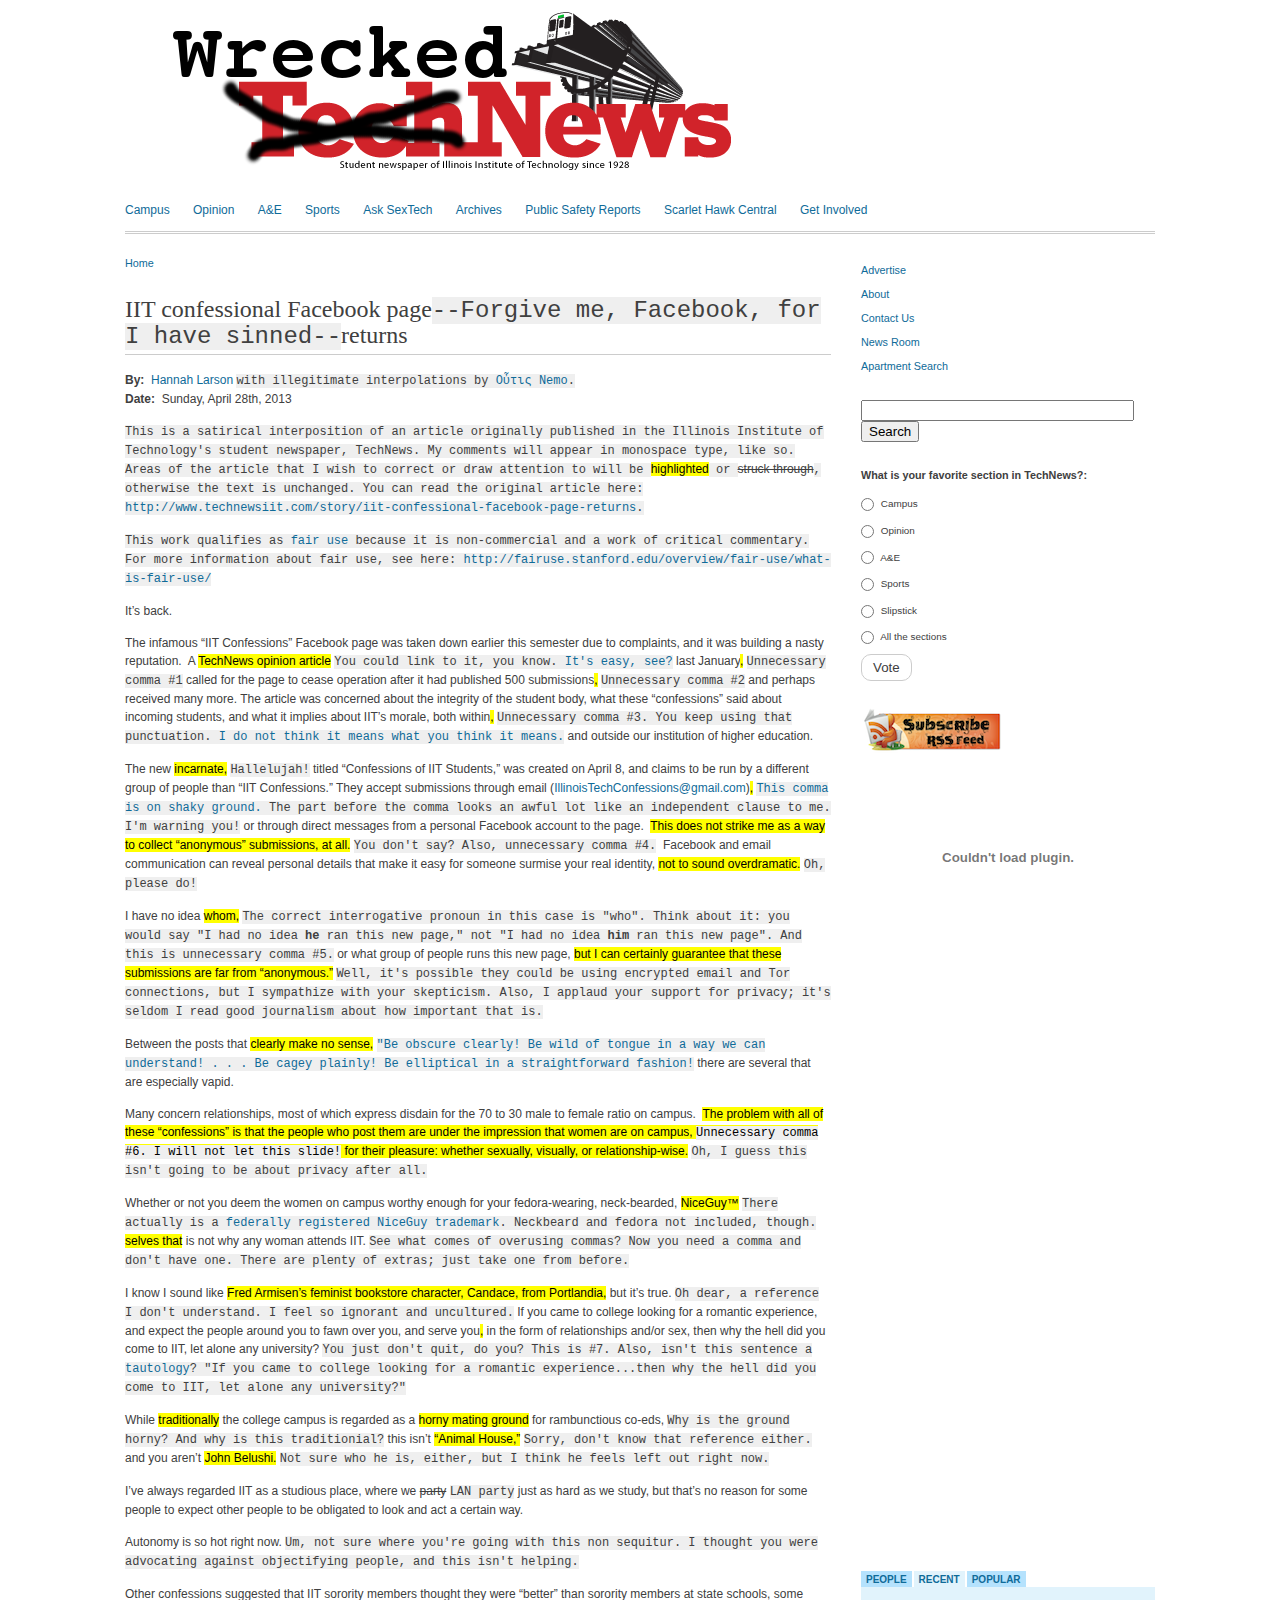
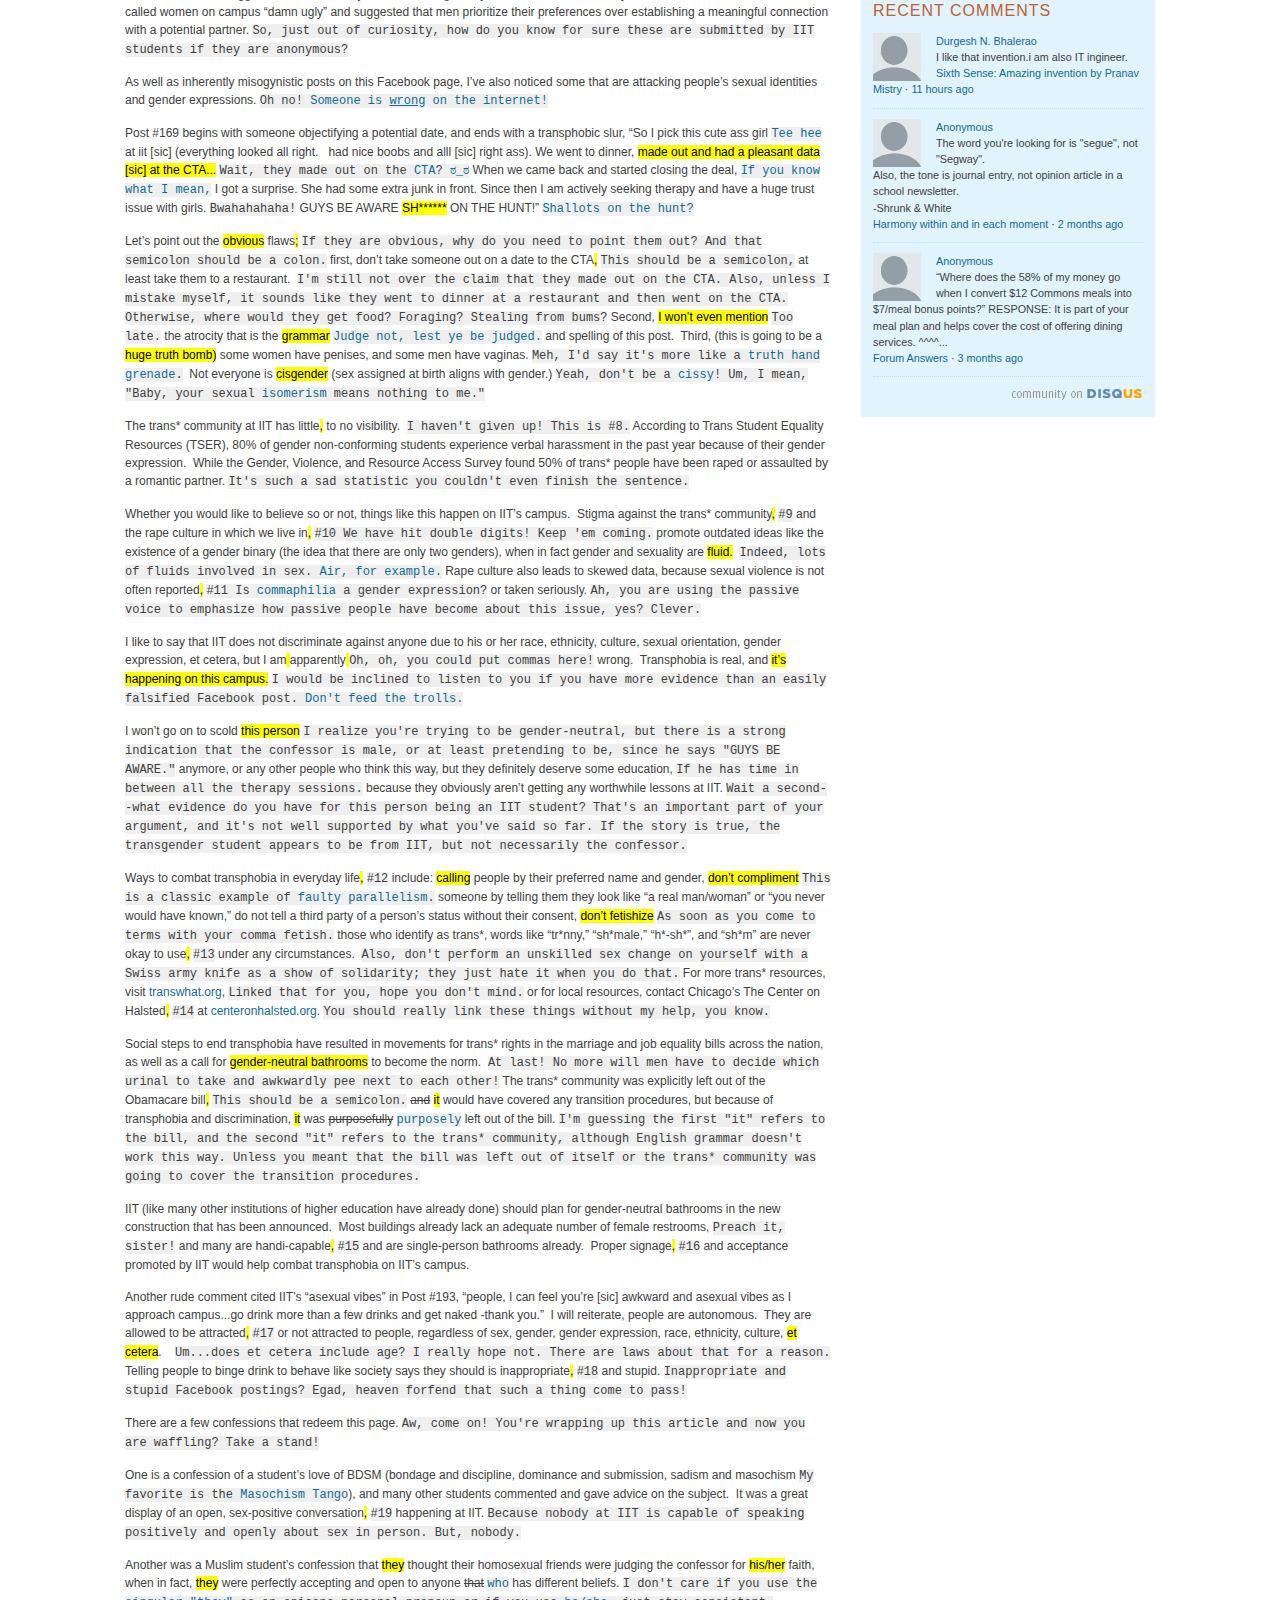
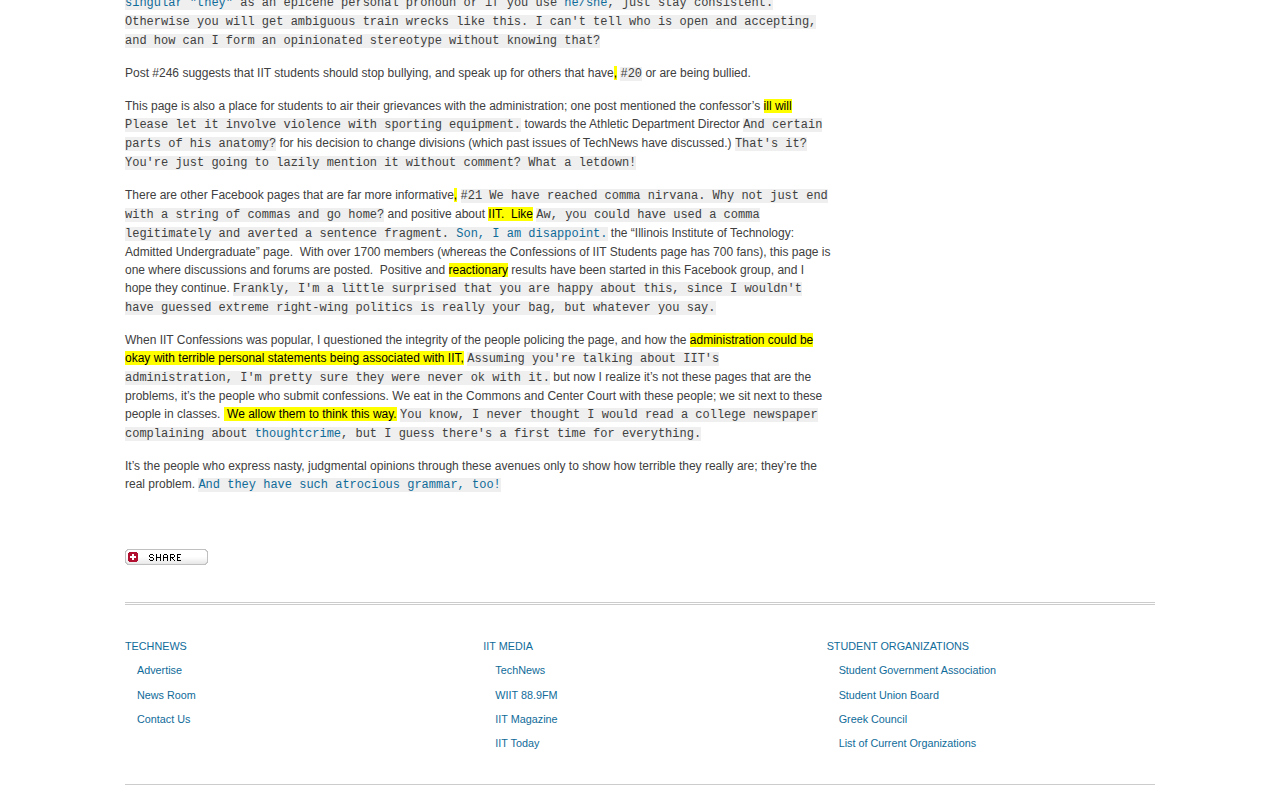
==== commit 789fdb02: "New revision to take out some jokes that don't work very well." ====
--- a/IIT confessional Facebook page returns | TechNews.html
+++ b/IIT confessional Facebook page returns | TechNews.html
@@ -3,7 +3,7 @@
 <meta http-equiv="Content-Type" content="text/html; charset=UTF-8">
   <meta http-equiv="Content-Type" content="text/html; charset=UTF-8">
 <meta name="Generator" content="ProsePoint">
-<link rel="shortcut icon" href="http://www.technewsiit.com/sites/default/files/tarski_favicon_1.png" type="image/x-icon">
+<link rel="shortcut icon" href="tarski_favicon_1.png" type="image/x-icon">
   <title>IIT confessional Facebook page returns | TechNews</title>
   <link type="text/css" rel="stylesheet" media="all" href="IIT%20confessional%20Facebook%20page%20returns%20%7C%20TechNews_files/reset.css">
   <link type="text/css" rel="stylesheet" media="all" href="IIT%20confessional%20Facebook%20page%20returns%20%7C%20TechNews_files/css_50f32ab5a71eb4689eb0b2d99bb1cc4f.css">
@@ -102,7 +102,7 @@
 500 submissions<mark>,</mark> <code>Unnecessary comma #2</code> and perhaps received many more.  The article was 
 concerned about the integrity of the student body, what these 
 “confessions” said about incoming students, and what it implies about 
-IIT’s morale, both within<mark>,</mark> <code>Unnecessary comma #3. You keep using that punctuation. I do not think it means what you think it means.</code> and outside our institution of higher 
+IIT’s morale, both within<mark>,</mark> <code>Unnecessary comma #3. You keep using that punctuation. <a href="http://knowyourmeme.com/memes/you-keep-using-that-word-i-do-not-think-it-means-what-you-think-it-means">I do not think it means what you think it means.</a></code> and outside our institution of higher 
 education.</span></p>
 <p class="p1"><span class="s1">The new <mark>incarnate,</mark> <code>Hallelujah!</code> titled “Confessions of
  IIT Students,” was created on April 8, and claims to be run by a 
@@ -125,16 +125,16 @@
 <p class="p1"><span class="s1">Whether or not you deem the women on 
 campus worthy enough for your fedora-wearing, neck-bearded, <mark>NiceGuy™</mark> <code>There actually is a 
 <a href="http://tmsearch.uspto.gov/ImageAgent/ImageAgentProxy?getImage=85916484">federally registered NiceGuy trademark</a>. Neckbeard and fedora not included, though.</code>
-selves <code>See what comes of overusing commas? Now you need a comma and don't have one. There are plenty of extras; just take one from before.</code> that is not why any woman attends IIT.</span></p>
+<mark>selves that</mark> is not why any woman attends IIT. <code>See what comes of overusing commas? Now you need a comma and don't have one. There are plenty of extras; just take one from before.</code> </span></p>
 <p class="p1"><span class="s1">I know I sound like <mark>Fred Armisen’s 
 feminist bookstore character, Candace, from Portlandia,</mark> but it’s 
 true.&nbsp;<code>Oh dear, a reference I don't understand. I feel so ignorant and uncultured.</code> If you came to college looking for a romantic experience, 
-and expect the people around you to fawn over you, and serve you<mark>,</mark> <code>You just don't quit, do you? This is #7.</code> in the
+and expect the people around you to fawn over you, and serve you<mark>,</mark>  in the
  form of relationships and/or sex, then why the hell did you come to 
-IIT, let alone any university? <code>Yeah, you can get people to fawn over you much more easily elsewhere, like in the workplace. It's so much easier to get away with sexual harassment there.</code></span></p>
-<p class="p1"><span class="s1">While <mark>traditionally</mark> <code>Odd traditions you have around here.</code> the college campus is
- regarded as a </mark>horny mating ground</mark> <code>Why is the ground horny?</code> for rambunctious co-eds, this isn’t 
-<mark>“Animal House,”</mark> <code>Sorry, don't know that reference either.</code> and you aren’t <mark>John Belushi.</mark> <code>Not sure who he is, either, but he could conceivably read this, right? He might feel left out if you don't acknowledge him. What? He died young because of a drug overdose in 1982? Oh, I guess he won't mind, then.</code></span></p>
+IIT, let alone any university? <code>You just don't quit, do you? This is #7. Also, isn't this sentence a <a href="https://en.wikipedia.org/wiki/Tautology_(grammar)">tautology</a>? "If you came to college looking for a romantic experience...then why the hell did you come to IIT, let alone any university?"</code></span></p>
+<p class="p1"><span class="s1">While <mark>traditionally</mark> the college campus is
+ regarded as a <mark>horny mating ground</mark> for rambunctious co-eds, <code>Why is the ground horny? And why is this traditionial?</code>  this isn’t 
+<mark>“Animal House,”</mark> <code>Sorry, don't know that reference either.</code> and you aren’t <mark>John Belushi.</mark> <code>Not sure who he is, either, but I think he feels left out right now.</code></span></p>
 <p class="p1"><span class="s1">I’ve always regarded IIT as a studious 
 place, where we <del>party</del> <code>LAN party</code> just as hard as we study, but that’s no reason for
  some people to expect other people to be obligated to look and act a 
@@ -147,7 +147,7 @@
 connection with a potential partner. <code>So, just out of curiosity, how do you know for sure these are submitted by IIT students if they are anonymous?</code></span></p>
 <p class="p1"><span class="s1">As well as inherently misogynistic posts 
 on this Facebook page, I’ve also noticed some that are attacking 
-people’s sexual identities and gender expressions. <code>Oh no! <a href="http://xkcd.com/386/">Someone is <u>wrong</u> on the internet!</a> (Aside: I am aware of the irony of my criticism in this case. In my defense, college newspapers have a higher readership and more prestige than your typical internet rant.)</code></span></p>
+people’s sexual identities and gender expressions. <code>Oh no! <a href="http://xkcd.com/386/">Someone is <u>wrong</u> on the internet!</a></code></span></p>
 <p class="p1"><span class="s1">Post #169 begins with someone 
 objectifying a potential date, and ends with a transphobic slur, “So I 
 pick this cute ass girl <code><a href="http://xkcd.com/37/">Tee hee</a></code> at iit [sic] (everything looked all right. 
@@ -155,13 +155,13 @@
  out and had a pleasant data [sic] at the CTA...</mark> <code>Wait, they made out on the <a href="http://www.transitchicago.com/">CTA</a>? <a href="http://knowyourmeme.com/memes/%E0%B2%A0_%E0%B2%A0-look-of-disapproval">ಠ_ಠ</a></code> When we came back and 
 started closing the deal, <code><a href="http://knowyourmeme.com/memes/if-you-know-what-i-mean">If you know what I mean,</a></code> I got a surprise. She had some extra junk in 
 front. Since then I am actively seeking therapy and have a huge trust 
-issue with girls. <code>Bwahahahaha!</code> GUYS BE AWARE <mark>SH******</mark> ON THE HUNT!” <code>I am trying to guess what this word is. <a href="http://en.wikipedia.org/wiki/Shallots">Shallots?</a> Shampoos? Shanties? Sherbets? Sheriffs? Shindigs? <a href="http://en.wikipedia.org/w/index.php?title=Shingles&redirect=no">Shingles?</a> Shirkers? Shockers? Shotguns? Showoffs? <a href=http://en.wikipedia.org/w/index.php?title=Shysters&redirect=no">Shysters?</a> Shooters? That last one kind of makes sense.</code></span></p>
-<p class="p1"><span class="s1">Let’s point out the <mark>obvious</mark> <code>If they are obvious, why do you need to point them out?</code> flaws<mark>;</mark> <code>This should be a colon.</code> first,
+issue with girls. <code>Bwahahahaha!</code> GUYS BE AWARE <mark>SH******</mark> ON THE HUNT!” <code><a href="shallots-on-the-hunt.jpg">Shallots on the hunt?</a></code></span></p>
+<p class="p1"><span class="s1">Let’s point out the <mark>obvious</mark> flaws<mark>;</mark> <code>If they are obvious, why do you need to point them out? And that semicolon should be a colon.</code> first,
  don’t take someone out on a date to the CTA<mark>,</mark> <code>This should be a semicolon,</code> at least take them to a 
 restaurant.&nbsp; <code>I'm still not over the claim that they made out on the CTA.  Also, unless I mistake myself, it sounds like they went to dinner at a restaurant and then went on the CTA. Otherwise, where would they get food? Foraging? Stealing from bums?</code> Second, <mark>I won’t even mention</mark> <code>Too late.</code> the atrocity that is the 
 <mark>grammar</mark> <code><a href="http://www.biblegateway.com/passage/?search=Matthew+7%3A1-3&version=KJV">Judge not, lest ye be judged.</a></code> and spelling of this post.&nbsp; Third, (this is going to be a 
-<mark>huge truth bomb</mark> <code>Don't promise too much; I'd say it's more like a truth hand grenade.</code>) some women have penises, and some men have 
-vaginas.&nbsp; Not everyone is <mark>cisgender</mark> (sex assigned at birth aligns 
+<mark>huge truth bomb)</mark>  some women have penises, and some men have 
+vaginas. <code>Meh, I'd say it's more like a <a href="http://www.clubi.ie/exalted/holyhand.htm">truth hand grenade</a>.</code>&nbsp; Not everyone is <mark>cisgender</mark> (sex assigned at birth aligns 
 with gender.) <code>Yeah, don't be a <a href="http://www.thefreedictionary.com/cissy">cissy</a>! Um, I mean, "Baby, your sexual <a href="https://en.wikipedia.org/wiki/Cis%E2%80%93trans_isomerism">isomerism</a> means nothing to me."</code></span></p>
 <p class="p1"><span class="s1">The trans* community at IIT has little<mark>,</mark> 
 to no visibility.&nbsp; <code>I haven't given up! This is #8.</code> According to Trans Student Equality Resources 
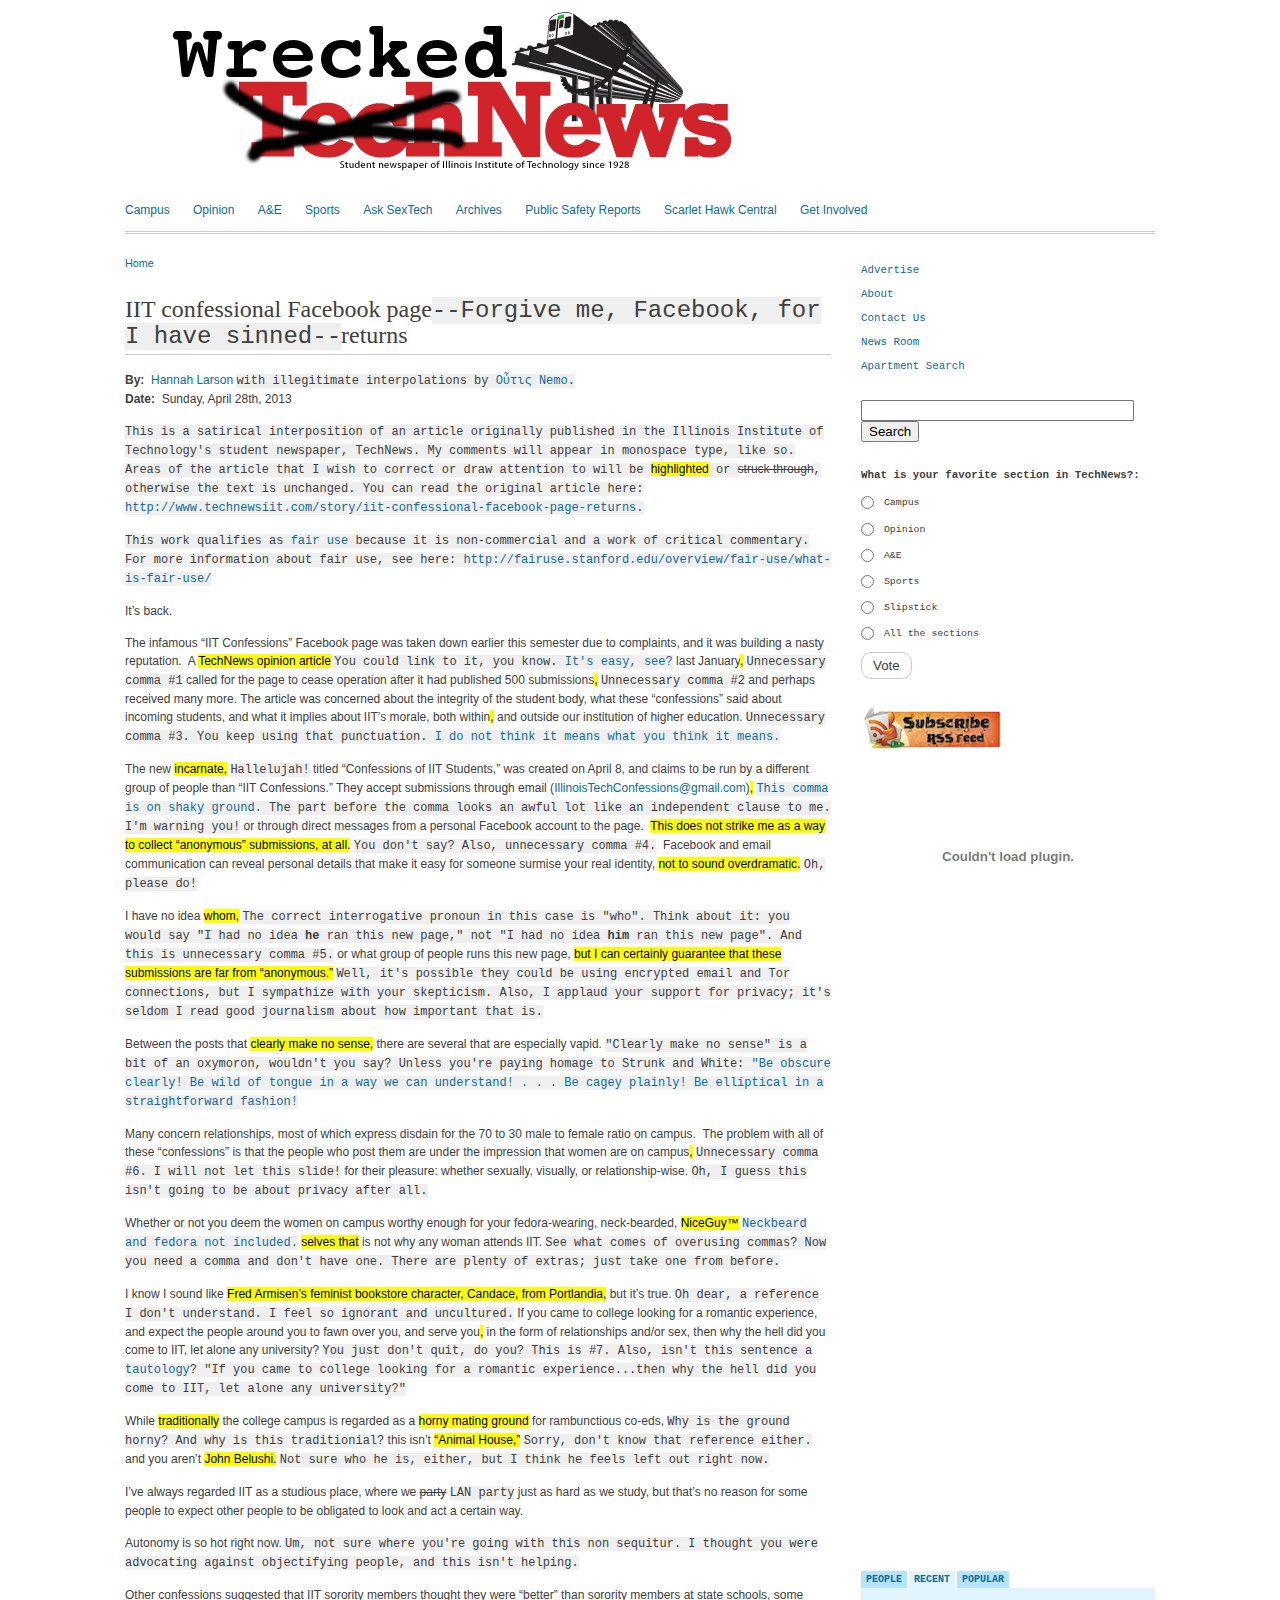
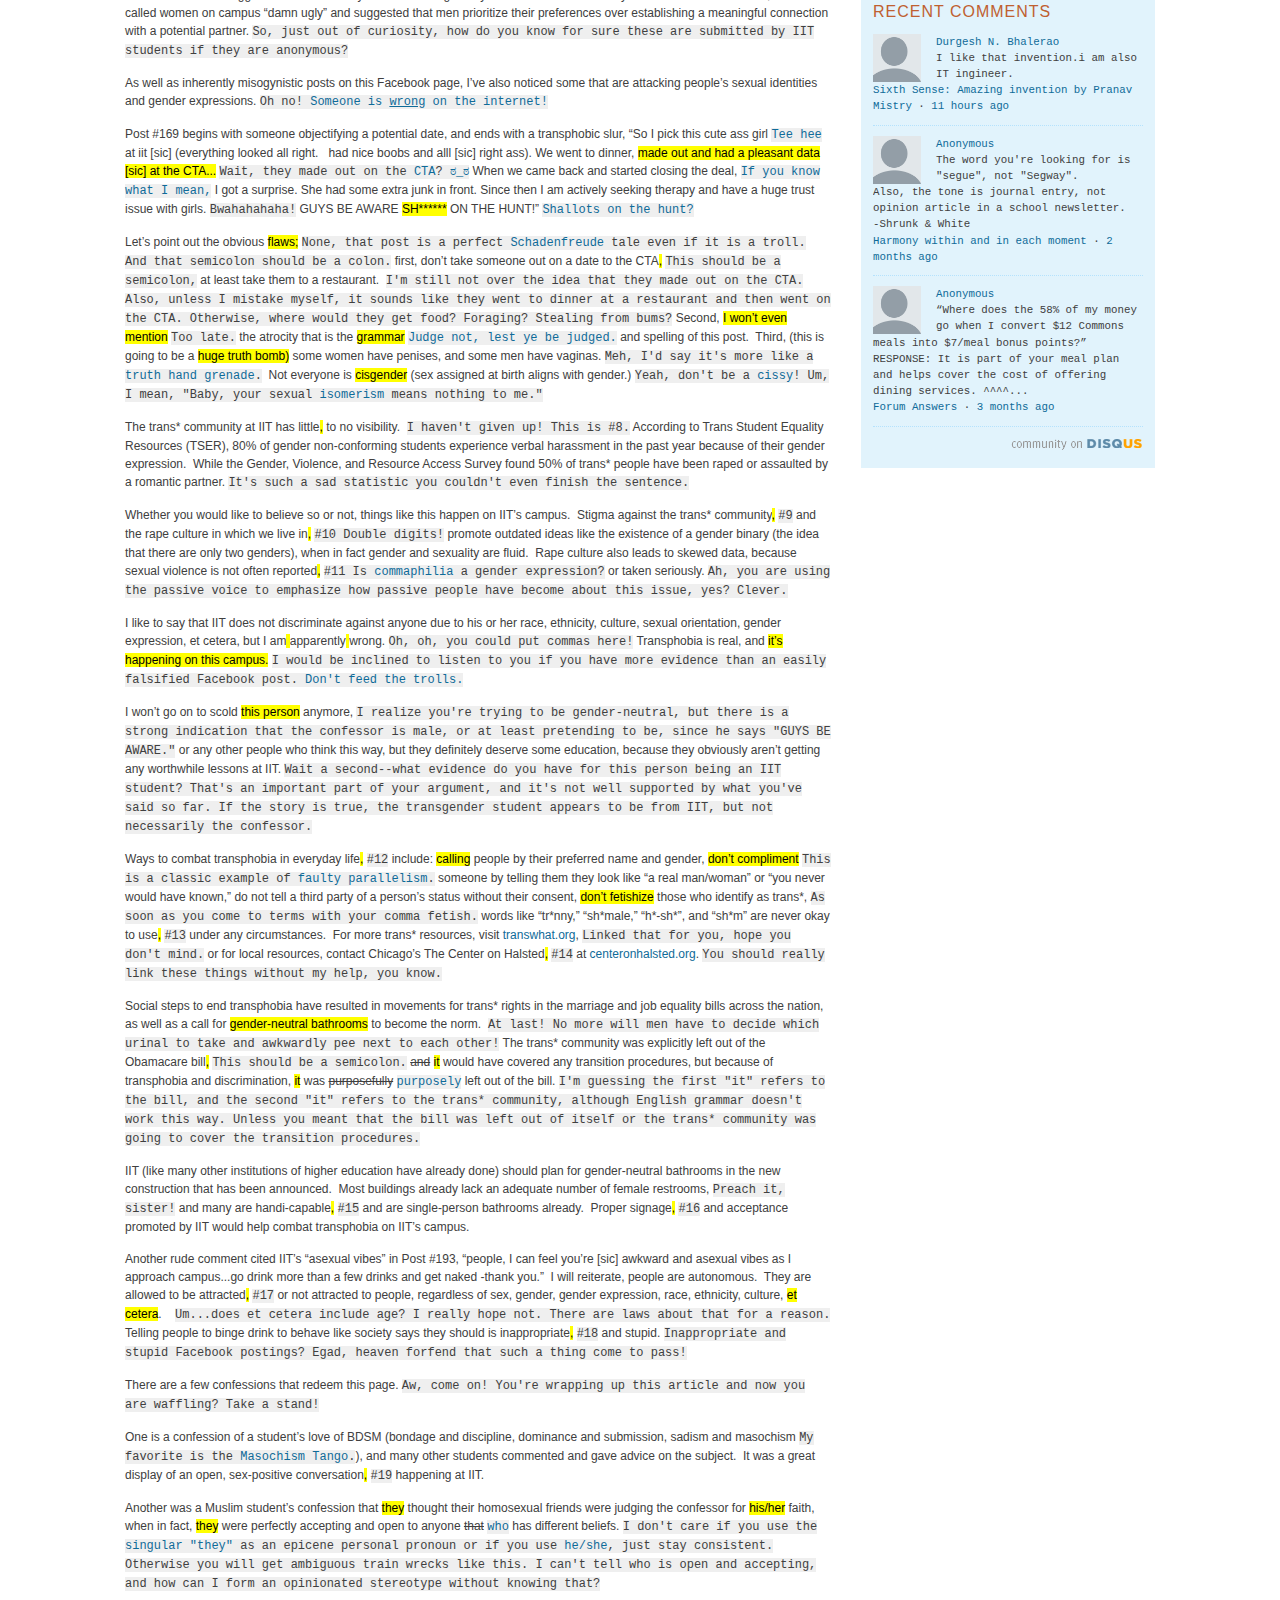
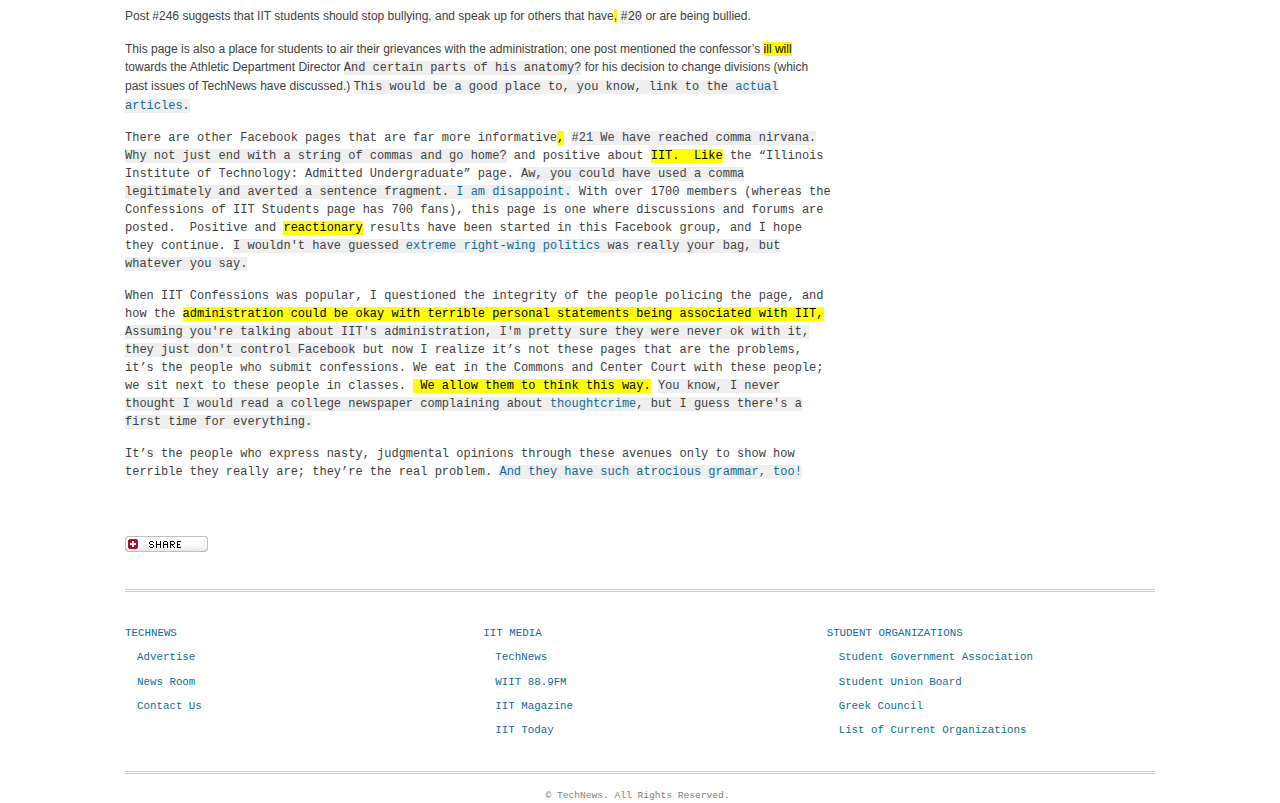
==== commit a09c492d: "Final draft." ====
--- a/IIT confessional Facebook page returns | TechNews.html
+++ b/IIT confessional Facebook page returns | TechNews.html
@@ -102,8 +102,8 @@
 500 submissions<mark>,</mark> <code>Unnecessary comma #2</code> and perhaps received many more.  The article was 
 concerned about the integrity of the student body, what these 
 “confessions” said about incoming students, and what it implies about 
-IIT’s morale, both within<mark>,</mark> <code>Unnecessary comma #3. You keep using that punctuation. <a href="http://knowyourmeme.com/memes/you-keep-using-that-word-i-do-not-think-it-means-what-you-think-it-means">I do not think it means what you think it means.</a></code> and outside our institution of higher 
-education.</span></p>
+IIT’s morale, both within<mark>,</mark> and outside our institution of higher 
+education. <code>Unnecessary comma #3. You keep using that punctuation. <a href="http://knowyourmeme.com/memes/you-keep-using-that-word-i-do-not-think-it-means-what-you-think-it-means">I do not think it means what you think it means.</a></code></span></p>
 <p class="p1"><span class="s1">The new <mark>incarnate,</mark> <code>Hallelujah!</code> titled “Confessions of
  IIT Students,” was created on April 8, and claims to be run by a 
 different group of people than “IIT Confessions.” They accept 
@@ -116,15 +116,16 @@
 <p class="p1"><span class="s1">I have no idea <mark>whom,</mark> <code>The correct interrogative pronoun in this case is "who". Think about it: you would say "I had no idea <b>he</b> ran this new page," not "I had no idea <b>him</b> ran this new page". And this is unnecessary comma #5.</code> or what group of 
 people runs this new page, <mark>but I can certainly guarantee that these 
 submissions are far from “anonymous.”</mark> <code>Well, it's possible they could be using encrypted email and Tor connections, but I sympathize with your skepticism. Also, I applaud your support for privacy; it's seldom I read good journalism about how important that is.</code></span></p>
-<p class="p1"><span class="s1">Between the posts that <mark>clearly make no sense,</mark> <code><a href="http://www.npr.org/templates/story/story.php?storyId=103140512">"Be obscure clearly! Be wild of tongue in a way we can understand! . . . Be cagey plainly! Be elliptical in a straightforward fashion!</a></code> there are several that are especially vapid.</span></p>
+<p class="p1"><span class="s1">Between the posts that <mark>clearly make no sense,</mark> there are several that are especially vapid.
+<code>"Clearly make no sense" is a bit of an oxymoron, wouldn't you say? Unless you're paying homage to Strunk and White: <a href="http://www.npr.org/templates/story/story.php?storyId=103140512">"Be obscure clearly! Be wild of tongue in a way we can understand! . . . Be cagey plainly! Be elliptical in a straightforward fashion!</a></code>
+</span></p>
 <p class="p1"><span class="s1">Many concern relationships, most of which
  express disdain for the 70 to 30 male to female ratio on campus.&nbsp; 
-<mark>The problem with all of these “confessions” is that the people who post 
+The problem with all of these “confessions” is that the people who post 
 them are under the impression that women are on campus<mark>,</mark> <code>Unnecessary comma #6. I will not let this slide!</code> for their 
 pleasure: whether sexually, visually, or relationship-wise.</mark> <code>Oh, I guess this isn't going to be about privacy after all.</code></span></p>
 <p class="p1"><span class="s1">Whether or not you deem the women on 
-campus worthy enough for your fedora-wearing, neck-bearded, <mark>NiceGuy™</mark> <code>There actually is a 
-<a href="http://tmsearch.uspto.gov/ImageAgent/ImageAgentProxy?getImage=85916484">federally registered NiceGuy trademark</a>. Neckbeard and fedora not included, though.</code>
+campus worthy enough for your fedora-wearing, neck-bearded, <mark>NiceGuy™</mark> <code><a href="http://tmsearch.uspto.gov/ImageAgent/ImageAgentProxy?getImage=85916484">Neckbeard and fedora not included.</a></code>
 <mark>selves that</mark> is not why any woman attends IIT. <code>See what comes of overusing commas? Now you need a comma and don't have one. There are plenty of extras; just take one from before.</code> </span></p>
 <p class="p1"><span class="s1">I know I sound like <mark>Fred Armisen’s 
 feminist bookstore character, Candace, from Portlandia,</mark> but it’s 
@@ -156,9 +157,9 @@
 started closing the deal, <code><a href="http://knowyourmeme.com/memes/if-you-know-what-i-mean">If you know what I mean,</a></code> I got a surprise. She had some extra junk in 
 front. Since then I am actively seeking therapy and have a huge trust 
 issue with girls. <code>Bwahahahaha!</code> GUYS BE AWARE <mark>SH******</mark> ON THE HUNT!” <code><a href="shallots-on-the-hunt.jpg">Shallots on the hunt?</a></code></span></p>
-<p class="p1"><span class="s1">Let’s point out the <mark>obvious</mark> flaws<mark>;</mark> <code>If they are obvious, why do you need to point them out? And that semicolon should be a colon.</code> first,
+<p class="p1"><span class="s1">Let’s point out the obvious <mark>flaws;</mark> <code>None, that post is a perfect <a href="https://en.wikipedia.org/wiki/Schadenfreude">Schadenfreude</a> tale even if it is a troll. And that semicolon should be a colon.</code> first,
  don’t take someone out on a date to the CTA<mark>,</mark> <code>This should be a semicolon,</code> at least take them to a 
-restaurant.&nbsp; <code>I'm still not over the claim that they made out on the CTA.  Also, unless I mistake myself, it sounds like they went to dinner at a restaurant and then went on the CTA. Otherwise, where would they get food? Foraging? Stealing from bums?</code> Second, <mark>I won’t even mention</mark> <code>Too late.</code> the atrocity that is the 
+restaurant.&nbsp; <code>I'm still not over the idea that they made out on the CTA.  Also, unless I mistake myself, it sounds like they went to dinner at a restaurant and then went on the CTA. Otherwise, where would they get food? Foraging? Stealing from bums?</code> Second, <mark>I won’t even mention</mark> <code>Too late.</code> the atrocity that is the 
 <mark>grammar</mark> <code><a href="http://www.biblegateway.com/passage/?search=Matthew+7%3A1-3&version=KJV">Judge not, lest ye be judged.</a></code> and spelling of this post.&nbsp; Third, (this is going to be a 
 <mark>huge truth bomb)</mark>  some women have penises, and some men have 
 vaginas. <code>Meh, I'd say it's more like a <a href="http://www.clubi.ie/exalted/holyhand.htm">truth hand grenade</a>.</code>&nbsp; Not everyone is <mark>cisgender</mark> (sex assigned at birth aligns 
@@ -171,26 +172,26 @@
 trans* people have been raped or assaulted by a romantic partner. <code>It's such a sad statistic you couldn't even finish the sentence.</code></span></p>
 <p class="p1"><span class="s1">Whether you would like to believe so or 
 not, things like this happen on IIT’s campus.&nbsp; Stigma against the 
-trans* community<mark>,</mark> <code>#9</code> and the rape culture in which we live in<mark>,</mark> <code>#10 We have hit double digits! Keep 'em coming.</code> promote 
+trans* community<mark>,</mark> <code>#9</code> and the rape culture in which we live in<mark>,</mark> <code>#10 Double digits!</code> promote 
 outdated ideas like the existence of a gender binary (the idea that 
 there are only two genders), when in fact gender and sexuality are 
-<mark>fluid.</mark>&nbsp; <code>Indeed, lots of fluids involved in sex. <a href="http://www.ask.com/question/is-air-a-fluid">Air, for example.</a></code>  Rape culture also leads to skewed data, because sexual 
+fluid.&nbsp; Rape culture also leads to skewed data, because sexual 
 violence is not often reported<mark>,</mark> <code>#11 Is <a href="http://books.google.co.in/books?id=c3ETv37GqfcC&lpg=PA69&ots=TrY6J4sLl-&dq=commaphilia%20eats%2C%20shoots%2C%20and%20leaves&pg=PA69#v=onepage&q=commaphilia&f=false">commaphilia</a> a gender expression?</code> or taken seriously. <code>Ah, you are using the passive voice to emphasize how passive people have become about this issue, yes? Clever.</code></span></p>
 <p class="p1"><span class="s1">I like to say that IIT does not 
 discriminate against anyone due to his or her race, ethnicity, culture, 
-sexual orientation, gender expression, et cetera, but I am<mark> </mark>apparently<mark> </mark><code>Oh, oh, you could put commas here!</code>
-wrong.&nbsp; Transphobia is real, and <mark>it’s happening on this campus.</mark> <code>I would be inclined to listen to you if you have more evidence than an easily falsified Facebook post. <a href="http://www.urbandictionary.com/define.php?term=feeding%20the%20trolls&defid=932451">Don't feed the trolls.</a></code></span></p>
-<p class="p1"><span class="s1">I won’t go on to scold <mark>this person</mark> <code>I realize you're trying to be gender-neutral, but there is a strong indication that the confessor is male, or at least pretending to be, since he says "GUYS BE AWARE."</code>
-anymore, or any other people who think this way, but they definitely 
-deserve some education, <code>If he has time in between all the therapy sessions.</code> because they obviously aren’t getting any 
+sexual orientation, gender expression, et cetera, but I am<mark> </mark>apparently<mark> </mark>wrong.&nbsp;<code>Oh, oh, you could put commas here!</code>
+Transphobia is real, and <mark>it’s happening on this campus.</mark> <code>I would be inclined to listen to you if you have more evidence than an easily falsified Facebook post. <a href="http://www.urbandictionary.com/define.php?term=feeding%20the%20trolls&defid=932451">Don't feed the trolls.</a></code></span></p>
+<p class="p1"><span class="s1">I won’t go on to scold <mark>this person</mark> anymore, <code>I realize you're trying to be gender-neutral, but there is a strong indication that the confessor is male, or at least pretending to be, since he says "GUYS BE AWARE."</code>
+or any other people who think this way, but they definitely 
+deserve some education, because they obviously aren’t getting any 
 worthwhile lessons at IIT. <code>Wait a second--what evidence do you have for this person being an IIT student? That's an important part of your argument, and it's not well supported by what you've said so far. If the story is true, the transgender student appears to be from IIT, but not necessarily the confessor.</code></span></p>
 <p class="p1"><span class="s1">Ways to combat transphobia in everyday 
 life<mark>,</mark> <code>#12</code> include: <mark>calling</mark> people by their preferred name and gender, <mark>don’t 
 compliment</mark> <code>This is a classic example of <a href="https://en.wikipedia.org/wiki/Parallelism_(grammar)">faulty parallelism</a>.</code> someone by telling them they look like “a real man/woman” or 
 “you never would have known,” do not tell a third party of a person’s 
-status without their consent, <mark>don’t fetishize</mark> <code>As soon as you come to terms with your comma fetish.</code> those who identify as 
-trans*, words like “tr*nny,” “sh*male,” “h*-sh*”, and “sh*m” are never 
-okay to use<mark>,</mark> <code>#13</code> under any circumstances.&nbsp; <code>Also, don't perform an unskilled sex change on yourself with a Swiss army knife as a show of solidarity; they just hate it when you do that.</code> For more trans* resources, 
+status without their consent, <mark>don’t fetishize</mark>  those who identify as trans*, <code>As soon as you come to terms with your comma fetish.</code>
+words like “tr*nny,” “sh*male,” “h*-sh*”, and “sh*m” are never 
+okay to use<mark>,</mark> <code>#13</code> under any circumstances.&nbsp; For more trans* resources, 
 visit <a href=http://transwhat.org/>transwhat.org</a>, <code>Linked that for you, hope you don't mind.</code> or for local resources, contact Chicago’s The 
 Center on Halsted<mark>,</mark> <code>#14</code> at <a href="http://centeronhalsted.org/">centeronhalsted.org</a>. <code>You should really link these things without my help, you know.</code></span></p>
 <p class="p1"><span class="s1">Social steps to end transphobia have 
@@ -218,9 +219,9 @@
 <p class="p1"><span class="s1">There are a few confessions that redeem this page. <code>Aw, come on! You're wrapping up this article and now you are waffling? Take a stand!</code></span></p>
 <p class="p1"><span class="s1">One is a confession of a student’s love 
 of BDSM (bondage and discipline, dominance and submission, sadism and 
-masochism <code>My favorite is the <a href="http://www.youtube.com/watch?v=TytGOeiW0aE">Masochism Tango</a></code>), and many other students commented and gave advice on the 
+masochism <code>My favorite is the <a href="http://www.youtube.com/watch?v=TytGOeiW0aE">Masochism Tango</a>.</code>), and many other students commented and gave advice on the 
 subject.&nbsp; It was a great display of an open, sex-positive 
-conversation<mark>,</mark> <code>#19</code> happening at IIT. <code>Because nobody at IIT is capable of speaking positively and openly about sex in person. But, nobody.</code></span></p>
+conversation<mark>,</mark> <code>#19</code> happening at IIT. </span></p>
 <p class="p1"><span class="s1">Another was a Muslim student’s confession
  that <mark>they</mark> thought their homosexual friends were judging the confessor 
 for <mark>his/her</mark> faith, when in fact, <mark>they</mark> were perfectly accepting and open 
@@ -228,20 +229,21 @@
 <p class="p1"><span class="s1">Post #246 suggests that IIT students should stop bullying, and speak up for others that have<mark>,</mark> <code>#20</code> or are being bullied.</span></p>
 <p class="p1"><span class="s1">This page is also a place for students to
  air their grievances with the administration; one post mentioned the 
-confessor’s <mark>ill will</mark> <code>Please let it involve violence with sporting equipment.</code> towards the Athletic Department Director <code>And certain parts of his anatomy?</code> for his 
+confessor’s <mark>ill will</mark>  towards the Athletic Department Director <code>And certain parts of his anatomy?</code> for his 
 decision to change divisions (which past issues of TechNews have 
-discussed.) <code>That's it? You're just going to lazily mention it without comment? What a letdown!</code></span></p>
+discussed.) <code>This would be a good place to, you know, link to the <a href="http://www.technewsiit.com/story/president-provost-open-forum">actual</a> <a href="http://technewsiit.com/story/president-provost-forum-focuses-budgetary-concerns">articles</a>.</span></p>
 <p class="p1"><span class="s1">There are other Facebook pages that are 
-far more informative<mark>,</mark> <code>#21 We have reached comma nirvana. Why not just end with a string of commas and go home?</code> and positive about <mark>IIT.&nbsp; Like</mark> <code>Aw, you could have used a comma legitimately and averted a sentence fragment. <a href="http://knowyourmeme.com/memes/son-i-am-disappoint">Son, I am disappoint.</a></code> the “Illinois 
-Institute of Technology: Admitted Undergraduate” page.&nbsp; With over 
+far more informative<mark>,</mark> <code>#21 We have reached comma nirvana. Why not just end with a string of commas and go home?</code> and positive about <mark>IIT.&nbsp; Like</mark>  the “Illinois 
+Institute of Technology: Admitted Undergraduate” page.&nbsp;<code>Aw, you could have used a comma legitimately and averted a sentence fragment. <a href="http://knowyourmeme.com/memes/son-i-am-disappoint">I am disappoint.</a></code> With over 
 1700 members (whereas the Confessions of IIT Students page has 700 
 fans), this page is one where discussions and forums are posted.&nbsp; 
 Positive and <mark>reactionary</mark> results have been started in this Facebook 
-group, and I hope they continue. <code>Frankly, I'm a little surprised that you are happy about this, since I wouldn't have guessed extreme right-wing politics is really your bag, but whatever you say.</code></span></p>
+group, and I hope they continue. <code>I wouldn't have guessed <a href="http://www.wordnik.com/words/reactionary">extreme right-wing politics</a> was really your bag, but whatever you say.</code></span></p>
 <p class="p1"><span class="s1">When IIT Confessions was popular, I 
 questioned the integrity of the people policing the page, and how the 
 <mark>administration could be okay with  terrible personal statements being 
-associated with IIT,</mark> <code>Assuming you're talking about IIT's administration, I'm pretty sure they were never ok with it.</code> but now I realize it’s not these pages that are the
+associated with IIT,</mark> <code>Assuming you're talking about IIT's administration, I'm pretty sure they were never ok with it, they just don't control Facebook</code>
+but now I realize it’s not these pages that are the
  problems, it’s the people who submit confessions. </span>We eat in the 
 Commons and Center Court with these people; we sit next to these people 
 in classes. <mark>&nbsp;We allow them to think this way.</mark> <code>You know, I never thought I would read a college newspaper complaining about <a href="http://en.wikipedia.org/wiki/Thoughtcrime">thoughtcrime</a>, but I guess there's a first time for everything.</code></p>
